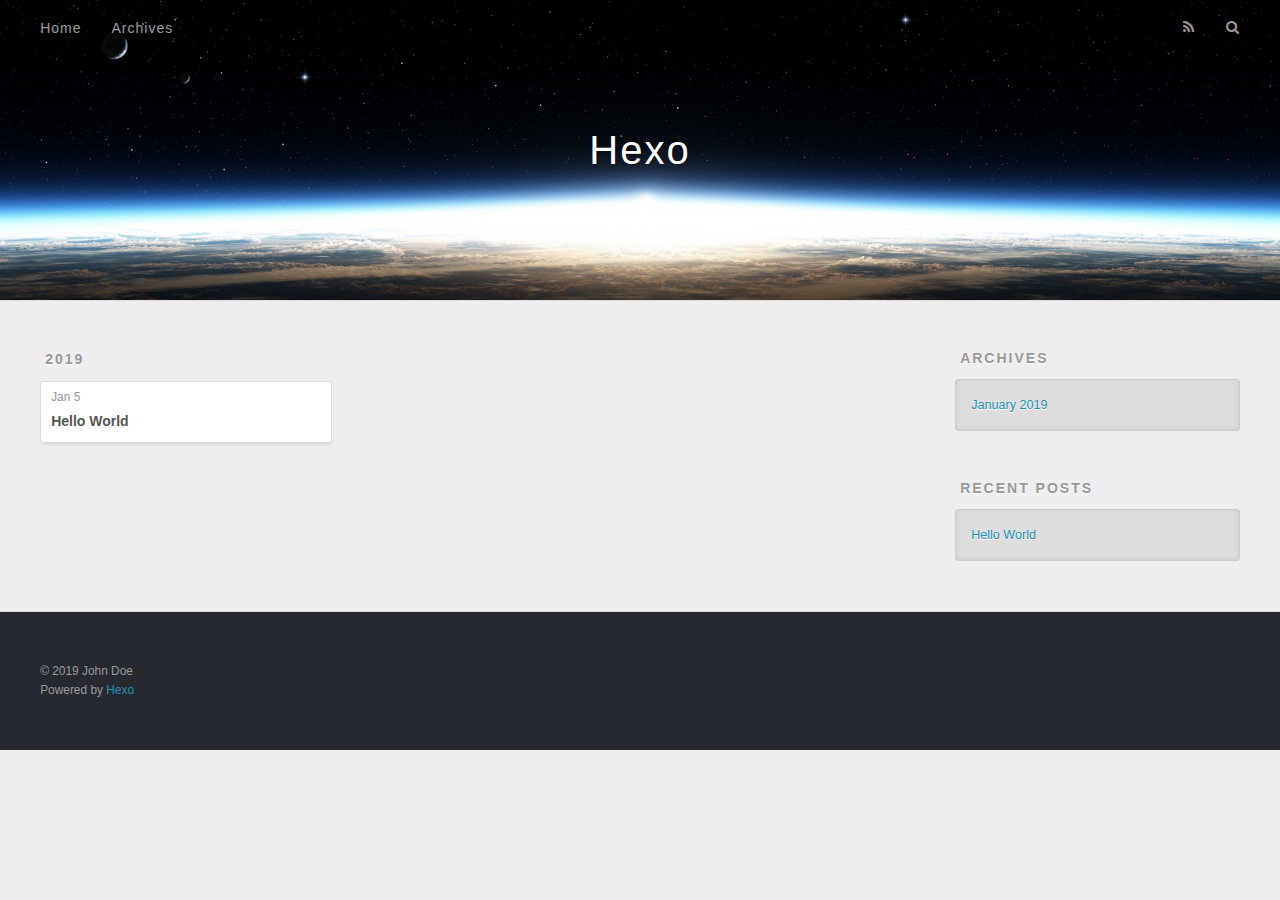
==== archives/index.html @ dbb9267b "Site updated: 2019-01-05 13:17:41" ====
<!DOCTYPE html>
<html>
<head><meta name="generator" content="Hexo 3.8.0">
  <meta charset="utf-8">
  

  
  <title>Archives | Hexo</title>
  <meta name="viewport" content="width=device-width, initial-scale=1, maximum-scale=1">
  <meta property="og:type" content="website">
<meta property="og:title" content="Hexo">
<meta property="og:url" content="http://zhzane.github.io/archives/index.html">
<meta property="og:site_name" content="Hexo">
<meta property="og:locale" content="default">
<meta name="twitter:card" content="summary">
<meta name="twitter:title" content="Hexo">
  
    <link rel="alternate" href="/atom.xml" title="Hexo" type="application/atom+xml">
  
  
    <link rel="icon" href="/favicon.png">
  
  
    <link href="//fonts.googleapis.com/css?family=Source+Code+Pro" rel="stylesheet" type="text/css">
  
  <link rel="stylesheet" href="/css/style.css">
</head>
</html>
<body>
  <div id="container">
    <div id="wrap">
      <header id="header">
  <div id="banner"></div>
  <div id="header-outer" class="outer">
    <div id="header-title" class="inner">
      <h1 id="logo-wrap">
        <a href="/" id="logo">Hexo</a>
      </h1>
      
    </div>
    <div id="header-inner" class="inner">
      <nav id="main-nav">
        <a id="main-nav-toggle" class="nav-icon"></a>
        
          <a class="main-nav-link" href="/">Home</a>
        
          <a class="main-nav-link" href="/archives">Archives</a>
        
      </nav>
      <nav id="sub-nav">
        
          <a id="nav-rss-link" class="nav-icon" href="/atom.xml" title="RSS Feed"></a>
        
        <a id="nav-search-btn" class="nav-icon" title="Search"></a>
      </nav>
      <div id="search-form-wrap">
        <form action="//google.com/search" method="get" accept-charset="UTF-8" class="search-form"><input type="search" name="q" class="search-form-input" placeholder="Search"><button type="submit" class="search-form-submit">&#xF002;</button><input type="hidden" name="sitesearch" value="http://zhzane.github.io"></form>
      </div>
    </div>
  </div>
</header>
      <div class="outer">
        <section id="main">
  
  
    
    
      
      
      <section class="archives-wrap">
        <div class="archive-year-wrap">
          <a href="/archives/2019" class="archive-year">2019</a>
        </div>
        <div class="archives">
    
    <article class="archive-article archive-type-post">
  <div class="archive-article-inner">
    <header class="archive-article-header">
      <a href="/2019/01/05/hello-world/" class="archive-article-date">
  <time datetime="2019-01-05T04:09:17.741Z" itemprop="datePublished">Jan 5</time>
</a>
      
  
    <h1 itemprop="name">
      <a class="archive-article-title" href="/2019/01/05/hello-world/">Hello World</a>
    </h1>
  

    </header>
  </div>
</article>
  
  
    </div></section>
  


</section>
        
          <aside id="sidebar">
  
    

  
    

  
    
  
    
  <div class="widget-wrap">
    <h3 class="widget-title">Archives</h3>
    <div class="widget">
      <ul class="archive-list"><li class="archive-list-item"><a class="archive-list-link" href="/archives/2019/01/">January 2019</a></li></ul>
    </div>
  </div>


  
    
  <div class="widget-wrap">
    <h3 class="widget-title">Recent Posts</h3>
    <div class="widget">
      <ul>
        
          <li>
            <a href="/2019/01/05/hello-world/">Hello World</a>
          </li>
        
      </ul>
    </div>
  </div>

  
</aside>
        
      </div>
      <footer id="footer">
  
  <div class="outer">
    <div id="footer-info" class="inner">
      &copy; 2019 John Doe<br>
      Powered by <a href="http://hexo.io/" target="_blank">Hexo</a>
    </div>
  </div>
</footer>
    </div>
    <nav id="mobile-nav">
  
    <a href="/" class="mobile-nav-link">Home</a>
  
    <a href="/archives" class="mobile-nav-link">Archives</a>
  
</nav>
    

<script src="//ajax.googleapis.com/ajax/libs/jquery/2.0.3/jquery.min.js"></script>


  <link rel="stylesheet" href="/fancybox/jquery.fancybox.css">
  <script src="/fancybox/jquery.fancybox.pack.js"></script>


<script src="/js/script.js"></script>



  </div>
</body>
</html>
---- css/style.css ----
body {
  width: 100%;
}
body:before,
body:after {
  content: "";
  display: table;
}
body:after {
  clear: both;
}
html,
body,
div,
span,
applet,
object,
iframe,
h1,
h2,
h3,
h4,
h5,
h6,
p,
blockquote,
pre,
a,
abbr,
acronym,
address,
big,
cite,
code,
del,
dfn,
em,
img,
ins,
kbd,
q,
s,
samp,
small,
strike,
strong,
sub,
sup,
tt,
var,
dl,
dt,
dd,
ol,
ul,
li,
fieldset,
form,
label,
legend,
table,
caption,
tbody,
tfoot,
thead,
tr,
th,
td {
  margin: 0;
  padding: 0;
  border: 0;
  outline: 0;
  font-weight: inherit;
  font-style: inherit;
  font-family: inherit;
  font-size: 100%;
  vertical-align: baseline;
}
body {
  line-height: 1;
  color: #000;
  background: #fff;
}
ol,
ul {
  list-style: none;
}
table {
  border-collapse: separate;
  border-spacing: 0;
  vertical-align: middle;
}
caption,
th,
td {
  text-align: left;
  font-weight: normal;
  vertical-align: middle;
}
a img {
  border: none;
}
input,
button {
  margin: 0;
  padding: 0;
}
input::-moz-focus-inner,
button::-moz-focus-inner {
  border: 0;
  padding: 0;
}
@font-face {
  font-family: FontAwesome;
  font-style: normal;
  font-weight: normal;
  src: url("fonts/fontawesome-webfont.eot?v=#4.0.3");
  src: url("fonts/fontawesome-webfont.eot?#iefix&v=#4.0.3") format("embedded-opentype"), url("fonts/fontawesome-webfont.woff?v=#4.0.3") format("woff"), url("fonts/fontawesome-webfont.ttf?v=#4.0.3") format("truetype"), url("fonts/fontawesome-webfont.svg#fontawesomeregular?v=#4.0.3") format("svg");
}
html,
body,
#container {
  height: 100%;
}
body {
  background: #eee;
  font: 14px -apple-system, BlinkMacSystemFont, "Segoe UI", "Roboto", "Oxygen", "Ubuntu", "Cantarell", "Fira Sans", "Droid Sans", "Helvetica Neue", sans-serif;
  -webkit-text-size-adjust: 100%;
}
.outer {
  max-width: 1220px;
  margin: 0 auto;
  padding: 0 20px;
}
.outer:before,
.outer:after {
  content: "";
  display: table;
}
.outer:after {
  clear: both;
}
.inner {
  display: inline;
  float: left;
  width: 98.33333333333333%;
  margin: 0 0.833333333333333%;
}
.left,
.alignleft {
  float: left;
}
.right,
.alignright {
  float: right;
}
.clear {
  clear: both;
}
#container {
  position: relative;
}
.mobile-nav-on {
  overflow: hidden;
}
#wrap {
  height: 100%;
  width: 100%;
  position: absolute;
  top: 0;
  left: 0;
  -webkit-transition: 0.2s ease-out;
  -moz-transition: 0.2s ease-out;
  -ms-transition: 0.2s ease-out;
  transition: 0.2s ease-out;
  z-index: 1;
  background: #eee;
}
.mobile-nav-on #wrap {
  left: 280px;
}
@media screen and (min-width: 768px) {
  #main {
    display: inline;
    float: left;
    width: 73.33333333333333%;
    margin: 0 0.833333333333333%;
  }
}
.article-date,
.article-category-link,
.archive-year,
.widget-title {
  text-decoration: none;
  text-transform: uppercase;
  letter-spacing: 2px;
  color: #999;
  margin-bottom: 1em;
  margin-left: 5px;
  line-height: 1em;
  text-shadow: 0 1px #fff;
  font-weight: bold;
}
.article-inner,
.archive-article-inner {
  background: #fff;
  -webkit-box-shadow: 1px 2px 3px #ddd;
  box-shadow: 1px 2px 3px #ddd;
  border: 1px solid #ddd;
  border-radius: 3px;
}
.article-entry h1,
.widget h1 {
  font-size: 2em;
}
.article-entry h2,
.widget h2 {
  font-size: 1.5em;
}
.article-entry h3,
.widget h3 {
  font-size: 1.3em;
}
.article-entry h4,
.widget h4 {
  font-size: 1.2em;
}
.article-entry h5,
.widget h5 {
  font-size: 1em;
}
.article-entry h6,
.widget h6 {
  font-size: 1em;
  color: #999;
}
.article-entry hr,
.widget hr {
  border: 1px dashed #ddd;
}
.article-entry strong,
.widget strong {
  font-weight: bold;
}
.article-entry em,
.widget em,
.article-entry cite,
.widget cite {
  font-style: italic;
}
.article-entry sup,
.widget sup,
.article-entry sub,
.widget sub {
  font-size: 0.75em;
  line-height: 0;
  position: relative;
  vertical-align: baseline;
}
.article-entry sup,
.widget sup {
  top: -0.5em;
}
.article-entry sub,
.widget sub {
  bottom: -0.2em;
}
.article-entry small,
.widget small {
  font-size: 0.85em;
}
.article-entry acronym,
.widget acronym,
.article-entry abbr,
.widget abbr {
  border-bottom: 1px dotted;
}
.article-entry ul,
.widget ul,
.article-entry ol,
.widget ol,
.article-entry dl,
.widget dl {
  margin: 0 20px;
  line-height: 1.6em;
}
.article-entry ul ul,
.widget ul ul,
.article-entry ol ul,
.widget ol ul,
.article-entry ul ol,
.widget ul ol,
.article-entry ol ol,
.widget ol ol {
  margin-top: 0;
  margin-bottom: 0;
}
.article-entry ul,
.widget ul {
  list-style: disc;
}
.article-entry ol,
.widget ol {
  list-style: decimal;
}
.article-entry dt,
.widget dt {
  font-weight: bold;
}
#header {
  height: 300px;
  position: relative;
  border-bottom: 1px solid #ddd;
}
#header:before,
#header:after {
  content: "";
  position: absolute;
  left: 0;
  right: 0;
  height: 40px;
}
#header:before {
  top: 0;
  background: -webkit-linear-gradient(rgba(0,0,0,0.2), transparent);
  background: -moz-linear-gradient(rgba(0,0,0,0.2), transparent);
  background: -ms-linear-gradient(rgba(0,0,0,0.2), transparent);
  background: linear-gradient(rgba(0,0,0,0.2), transparent);
}
#header:after {
  bottom: 0;
  background: -webkit-linear-gradient(transparent, rgba(0,0,0,0.2));
  background: -moz-linear-gradient(transparent, rgba(0,0,0,0.2));
  background: -ms-linear-gradient(transparent, rgba(0,0,0,0.2));
  background: linear-gradient(transparent, rgba(0,0,0,0.2));
}
#header-outer {
  height: 100%;
  position: relative;
}
#header-inner {
  position: relative;
  overflow: hidden;
}
#banner {
  position: absolute;
  top: 0;
  left: 0;
  width: 100%;
  height: 100%;
  background: url("images/banner.jpg") center #000;
  -webkit-background-size: cover;
  -moz-background-size: cover;
  background-size: cover;
  z-index: -1;
}
#header-title {
  text-align: center;
  height: 40px;
  position: absolute;
  top: 50%;
  left: 0;
  margin-top: -20px;
}
#logo,
#subtitle {
  text-decoration: none;
  color: #fff;
  font-weight: 300;
  text-shadow: 0 1px 4px rgba(0,0,0,0.3);
}
#logo {
  font-size: 40px;
  line-height: 40px;
  letter-spacing: 2px;
}
#subtitle {
  font-size: 16px;
  line-height: 16px;
  letter-spacing: 1px;
}
#subtitle-wrap {
  margin-top: 16px;
}
#main-nav {
  float: left;
  margin-left: -15px;
}
.nav-icon,
.main-nav-link {
  float: left;
  color: #fff;
  opacity: 0.6;
  text-decoration: none;
  text-shadow: 0 1px rgba(0,0,0,0.2);
  -webkit-transition: opacity 0.2s;
  -moz-transition: opacity 0.2s;
  -ms-transition: opacity 0.2s;
  transition: opacity 0.2s;
  display: block;
  padding: 20px 15px;
}
.nav-icon:hover,
.main-nav-link:hover {
  opacity: 1;
}
.nav-icon {
  font-family: FontAwesome;
  text-align: center;
  font-size: 14px;
  width: 14px;
  height: 14px;
  padding: 20px 15px;
  position: relative;
  cursor: pointer;
}
.main-nav-link {
  font-weight: 300;
  letter-spacing: 1px;
}
@media screen and (max-width: 479px) {
  .main-nav-link {
    display: none;
  }
}
#main-nav-toggle {
  display: none;
}
#main-nav-toggle:before {
  content: "\f0c9";
}
@media screen and (max-width: 479px) {
  #main-nav-toggle {
    display: block;
  }
}
#sub-nav {
  float: right;
  margin-right: -15px;
}
#nav-rss-link:before {
  content: "\f09e";
}
#nav-search-btn:before {
  content: "\f002";
}
#search-form-wrap {
  position: absolute;
  top: 15px;
  width: 150px;
  height: 30px;
  right: -150px;
  opacity: 0;
  -webkit-transition: 0.2s ease-out;
  -moz-transition: 0.2s ease-out;
  -ms-transition: 0.2s ease-out;
  transition: 0.2s ease-out;
}
#search-form-wrap.on {
  opacity: 1;
  right: 0;
}
@media screen and (max-width: 479px) {
  #search-form-wrap {
    width: 100%;
    right: -100%;
  }
}
.search-form {
  position: absolute;
  top: 0;
  left: 0;
  right: 0;
  background: #fff;
  padding: 5px 15px;
  border-radius: 15px;
  -webkit-box-shadow: 0 0 10px rgba(0,0,0,0.3);
  box-shadow: 0 0 10px rgba(0,0,0,0.3);
}
.search-form-input {
  border: none;
  background: none;
  color: #555;
  width: 100%;
  font: 13px -apple-system, BlinkMacSystemFont, "Segoe UI", "Roboto", "Oxygen", "Ubuntu", "Cantarell", "Fira Sans", "Droid Sans", "Helvetica Neue", sans-serif;
  outline: none;
}
.search-form-input::-webkit-search-results-decoration,
.search-form-input::-webkit-search-cancel-button {
  -webkit-appearance: none;
}
.search-form-submit {
  position: absolute;
  top: 50%;
  right: 10px;
  margin-top: -7px;
  font: 13px FontAwesome;
  border: none;
  background: none;
  color: #bbb;
  cursor: pointer;
}
.search-form-submit:hover,
.search-form-submit:focus {
  color: #777;
}
.article {
  margin: 50px 0;
}
.article-inner {
  overflow: hidden;
}
.article-meta:before,
.article-meta:after {
  content: "";
  display: table;
}
.article-meta:after {
  clear: both;
}
.article-date {
  float: left;
}
.article-category {
  float: left;
  line-height: 1em;
  color: #ccc;
  text-shadow: 0 1px #fff;
  margin-left: 8px;
}
.article-category:before {
  content: "\2022";
}
.article-category-link {
  margin: 0 12px 1em;
}
.article-header {
  padding: 20px 20px 0;
}
.article-title {
  text-decoration: none;
  font-size: 2em;
  font-weight: bold;
  color: #555;
  line-height: 1.1em;
  -webkit-transition: color 0.2s;
  -moz-transition: color 0.2s;
  -ms-transition: color 0.2s;
  transition: color 0.2s;
}
a.article-title:hover {
  color: #258fb8;
}
.article-entry {
  color: #555;
  padding: 0 20px;
}
.article-entry:before,
.article-entry:after {
  content: "";
  display: table;
}
.article-entry:after {
  clear: both;
}
.article-entry p,
.article-entry table {
  line-height: 1.6em;
  margin: 1.6em 0;
}
.article-entry h1,
.article-entry h2,
.article-entry h3,
.article-entry h4,
.article-entry h5,
.article-entry h6 {
  font-weight: bold;
}
.article-entry h1,
.article-entry h2,
.article-entry h3,
.article-entry h4,
.article-entry h5,
.article-entry h6 {
  line-height: 1.1em;
  margin: 1.1em 0;
}
.article-entry a {
  color: #258fb8;
  text-decoration: none;
}
.article-entry a:hover {
  text-decoration: underline;
}
.article-entry ul,
.article-entry ol,
.article-entry dl {
  margin-top: 1.6em;
  margin-bottom: 1.6em;
}
.article-entry img,
.article-entry video {
  max-width: 100%;
  height: auto;
  display: block;
  margin: auto;
}
.article-entry iframe {
  border: none;
}
.article-entry table {
  width: 100%;
  border-collapse: collapse;
  border-spacing: 0;
}
.article-entry th {
  font-weight: bold;
  border-bottom: 3px solid #ddd;
  padding-bottom: 0.5em;
}
.article-entry td {
  border-bottom: 1px solid #ddd;
  padding: 10px 0;
}
.article-entry blockquote {
  font-family: Georgia, "Times New Roman", serif;
  font-size: 1.4em;
  margin: 1.6em 20px;
  text-align: center;
}
.article-entry blockquote footer {
  font-size: 14px;
  margin: 1.6em 0;
  font-family: -apple-system, BlinkMacSystemFont, "Segoe UI", "Roboto", "Oxygen", "Ubuntu", "Cantarell", "Fira Sans", "Droid Sans", "Helvetica Neue", sans-serif;
}
.article-entry blockquote footer cite:before {
  content: "—";
  padding: 0 0.5em;
}
.article-entry .pullquote {
  text-align: left;
  width: 45%;
  margin: 0;
}
.article-entry .pullquote.left {
  margin-left: 0.5em;
  margin-right: 1em;
}
.article-entry .pullquote.right {
  margin-right: 0.5em;
  margin-left: 1em;
}
.article-entry .caption {
  color: #999;
  display: block;
  font-size: 0.9em;
  margin-top: 0.5em;
  position: relative;
  text-align: center;
}
.article-entry .video-container {
  position: relative;
  padding-top: 56.25%;
  height: 0;
  overflow: hidden;
}
.article-entry .video-container iframe,
.article-entry .video-container object,
.article-entry .video-container embed {
  position: absolute;
  top: 0;
  left: 0;
  width: 100%;
  height: 100%;
  margin-top: 0;
}
.article-more-link a {
  display: inline-block;
  line-height: 1em;
  padding: 6px 15px;
  border-radius: 15px;
  background: #eee;
  color: #999;
  text-shadow: 0 1px #fff;
  text-decoration: none;
}
.article-more-link a:hover {
  background: #258fb8;
  color: #fff;
  text-decoration: none;
  text-shadow: 0 1px #1e7293;
}
.article-footer {
  font-size: 0.85em;
  line-height: 1.6em;
  border-top: 1px solid #ddd;
  padding-top: 1.6em;
  margin: 0 20px 20px;
}
.article-footer:before,
.article-footer:after {
  content: "";
  display: table;
}
.article-footer:after {
  clear: both;
}
.article-footer a {
  color: #999;
  text-decoration: none;
}
.article-footer a:hover {
  color: #555;
}
.article-tag-list-item {
  float: left;
  margin-right: 10px;
}
.article-tag-list-link:before {
  content: "#";
}
.article-comment-link {
  float: right;
}
.article-comment-link:before {
  content: "\f075";
  font-family: FontAwesome;
  padding-right: 8px;
}
.article-share-link {
  cursor: pointer;
  float: right;
  margin-left: 20px;
}
.article-share-link:before {
  content: "\f064";
  font-family: FontAwesome;
  padding-right: 6px;
}
#article-nav {
  position: relative;
}
#article-nav:before,
#article-nav:after {
  content: "";
  display: table;
}
#article-nav:after {
  clear: both;
}
@media screen and (min-width: 768px) {
  #article-nav {
    margin: 50px 0;
  }
  #article-nav:before {
    width: 8px;
    height: 8px;
    position: absolute;
    top: 50%;
    left: 50%;
    margin-top: -4px;
    margin-left: -4px;
    content: "";
    border-radius: 50%;
    background: #ddd;
    -webkit-box-shadow: 0 1px 2px #fff;
    box-shadow: 0 1px 2px #fff;
  }
}
.article-nav-link-wrap {
  text-decoration: none;
  text-shadow: 0 1px #fff;
  color: #999;
  -webkit-box-sizing: border-box;
  -moz-box-sizing: border-box;
  box-sizing: border-box;
  margin-top: 50px;
  text-align: center;
  display: block;
}
.article-nav-link-wrap:hover {
  color: #555;
}
@media screen and (min-width: 768px) {
  .article-nav-link-wrap {
    width: 50%;
    margin-top: 0;
  }
}
@media screen and (min-width: 768px) {
  #article-nav-newer {
    float: left;
    text-align: right;
    padding-right: 20px;
  }
}
@media screen and (min-width: 768px) {
  #article-nav-older {
    float: right;
    text-align: left;
    padding-left: 20px;
  }
}
.article-nav-caption {
  text-transform: uppercase;
  letter-spacing: 2px;
  color: #ddd;
  line-height: 1em;
  font-weight: bold;
}
#article-nav-newer .article-nav-caption {
  margin-right: -2px;
}
.article-nav-title {
  font-size: 0.85em;
  line-height: 1.6em;
  margin-top: 0.5em;
}
.article-share-box {
  position: absolute;
  display: none;
  background: #fff;
  -webkit-box-shadow: 1px 2px 10px rgba(0,0,0,0.2);
  box-shadow: 1px 2px 10px rgba(0,0,0,0.2);
  border-radius: 3px;
  margin-left: -145px;
  overflow: hidden;
  z-index: 1;
}
.article-share-box.on {
  display: block;
}
.article-share-input {
  width: 100%;
  background: none;
  -webkit-box-sizing: border-box;
  -moz-box-sizing: border-box;
  box-sizing: border-box;
  font: 14px -apple-system, BlinkMacSystemFont, "Segoe UI", "Roboto", "Oxygen", "Ubuntu", "Cantarell", "Fira Sans", "Droid Sans", "Helvetica Neue", sans-serif;
  padding: 0 15px;
  color: #555;
  outline: none;
  border: 1px solid #ddd;
  border-radius: 3px 3px 0 0;
  height: 36px;
  line-height: 36px;
}
.article-share-links {
  background: #eee;
}
.article-share-links:before,
.article-share-links:after {
  content: "";
  display: table;
}
.article-share-links:after {
  clear: both;
}
.article-share-twitter,
.article-share-facebook,
.article-share-pinterest,
.article-share-google {
  width: 50px;
  height: 36px;
  display: block;
  float: left;
  position: relative;
  color: #999;
  text-shadow: 0 1px #fff;
}
.article-share-twitter:before,
.article-share-facebook:before,
.article-share-pinterest:before,
.article-share-google:before {
  font-size: 20px;
  font-family: FontAwesome;
  width: 20px;
  height: 20px;
  position: absolute;
  top: 50%;
  left: 50%;
  margin-top: -10px;
  margin-left: -10px;
  text-align: center;
}
.article-share-twitter:hover,
.article-share-facebook:hover,
.article-share-pinterest:hover,
.article-share-google:hover {
  color: #fff;
}
.article-share-twitter:before {
  content: "\f099";
}
.article-share-twitter:hover {
  background: #00aced;
  text-shadow: 0 1px #008abe;
}
.article-share-facebook:before {
  content: "\f09a";
}
.article-share-facebook:hover {
  background: #3b5998;
  text-shadow: 0 1px #2f477a;
}
.article-share-pinterest:before {
  content: "\f0d2";
}
.article-share-pinterest:hover {
  background: #cb2027;
  text-shadow: 0 1px #a21a1f;
}
.article-share-google:before {
  content: "\f0d5";
}
.article-share-google:hover {
  background: #dd4b39;
  text-shadow: 0 1px #be3221;
}
.article-gallery {
  background: #000;
  position: relative;
}
.article-gallery-photos {
  position: relative;
  overflow: hidden;
}
.article-gallery-img {
  display: none;
  max-width: 100%;
}
.article-gallery-img:first-child {
  display: block;
}
.article-gallery-img.loaded {
  position: absolute;
  display: block;
}
.article-gallery-img img {
  display: block;
  max-width: 100%;
  margin: 0 auto;
}
#comments {
  background: #fff;
  -webkit-box-shadow: 1px 2px 3px #ddd;
  box-shadow: 1px 2px 3px #ddd;
  padding: 20px;
  border: 1px solid #ddd;
  border-radius: 3px;
  margin: 50px 0;
}
#comments a {
  color: #258fb8;
}
.archives-wrap {
  margin: 50px 0;
}
.archives:before,
.archives:after {
  content: "";
  display: table;
}
.archives:after {
  clear: both;
}
.archive-year-wrap {
  margin-bottom: 1em;
}
.archives {
  -webkit-column-gap: 10px;
  -moz-column-gap: 10px;
  column-gap: 10px;
}
@media screen and (min-width: 480px) and (max-width: 767px) {
  .archives {
    -webkit-column-count: 2;
    -moz-column-count: 2;
    column-count: 2;
  }
}
@media screen and (min-width: 768px) {
  .archives {
    -webkit-column-count: 3;
    -moz-column-count: 3;
    column-count: 3;
  }
}
.archive-article {
  -webkit-column-break-inside: avoid;
  page-break-inside: avoid;
  overflow: hidden;
  break-inside: avoid-column;
}
.archive-article-inner {
  padding: 10px;
  margin-bottom: 15px;
}
.archive-article-title {
  text-decoration: none;
  font-weight: bold;
  color: #555;
  -webkit-transition: color 0.2s;
  -moz-transition: color 0.2s;
  -ms-transition: color 0.2s;
  transition: color 0.2s;
  line-height: 1.6em;
}
.archive-article-title:hover {
  color: #258fb8;
}
.archive-article-footer {
  margin-top: 1em;
}
.archive-article-date {
  color: #999;
  text-decoration: none;
  font-size: 0.85em;
  line-height: 1em;
  margin-bottom: 0.5em;
  display: block;
}
#page-nav {
  margin: 50px auto;
  background: #fff;
  -webkit-box-shadow: 1px 2px 3px #ddd;
  box-shadow: 1px 2px 3px #ddd;
  border: 1px solid #ddd;
  border-radius: 3px;
  text-align: center;
  color: #999;
  overflow: hidden;
}
#page-nav:before,
#page-nav:after {
  content: "";
  display: table;
}
#page-nav:after {
  clear: both;
}
#page-nav a,
#page-nav span {
  padding: 10px 20px;
  line-height: 1;
  height: 2ex;
}
#page-nav a {
  color: #999;
  text-decoration: none;
}
#page-nav a:hover {
  background: #999;
  color: #fff;
}
#page-nav .prev {
  float: left;
}
#page-nav .next {
  float: right;
}
#page-nav .page-number {
  display: inline-block;
}
@media screen and (max-width: 479px) {
  #page-nav .page-number {
    display: none;
  }
}
#page-nav .current {
  color: #555;
  font-weight: bold;
}
#page-nav .space {
  color: #ddd;
}
#footer {
  background: #262a30;
  padding: 50px 0;
  border-top: 1px solid #ddd;
  color: #999;
}
#footer a {
  color: #258fb8;
  text-decoration: none;
}
#footer a:hover {
  text-decoration: underline;
}
#footer-info {
  line-height: 1.6em;
  font-size: 0.85em;
}
.article-entry pre,
.article-entry .highlight {
  background: #2d2d2d;
  margin: 0 -20px;
  padding: 15px 20px;
  border-style: solid;
  border-color: #ddd;
  border-width: 1px 0;
  overflow: auto;
  color: #ccc;
  line-height: 22.400000000000002px;
}
.article-entry .highlight .gutter pre,
.article-entry .gist .gist-file .gist-data .line-numbers {
  color: #666;
  font-size: 0.85em;
}
.article-entry pre,
.article-entry code {
  font-family: "Source Code Pro", Consolas, Monaco, Menlo, Consolas, monospace;
}
.article-entry code {
  background: #eee;
  text-shadow: 0 1px #fff;
  padding: 0 0.3em;
}
.article-entry pre code {
  background: none;
  text-shadow: none;
  padding: 0;
}
.article-entry .highlight pre {
  border: none;
  margin: 0;
  padding: 0;
}
.article-entry .highlight table {
  margin: 0;
  width: auto;
}
.article-entry .highlight td {
  border: none;
  padding: 0;
}
.article-entry .highlight figcaption {
  font-size: 0.85em;
  color: #999;
  line-height: 1em;
  margin-bottom: 1em;
}
.article-entry .highlight figcaption:before,
.article-entry .highlight figcaption:after {
  content: "";
  display: table;
}
.article-entry .highlight figcaption:after {
  clear: both;
}
.article-entry .highlight figcaption a {
  float: right;
}
.article-entry .highlight .gutter pre {
  text-align: right;
  padding-right: 20px;
}
.article-entry .highlight .line {
  height: 22.400000000000002px;
}
.article-entry .highlight .line.marked {
  background: #515151;
}
.article-entry .gist {
  margin: 0 -20px;
  border-style: solid;
  border-color: #ddd;
  border-width: 1px 0;
  background: #2d2d2d;
  padding: 15px 20px 15px 0;
}
.article-entry .gist .gist-file {
  border: none;
  font-family: "Source Code Pro", Consolas, Monaco, Menlo, Consolas, monospace;
  margin: 0;
}
.article-entry .gist .gist-file .gist-data {
  background: none;
  border: none;
}
.article-entry .gist .gist-file .gist-data .line-numbers {
  background: none;
  border: none;
  padding: 0 20px 0 0;
}
.article-entry .gist .gist-file .gist-data .line-data {
  padding: 0 !important;
}
.article-entry .gist .gist-file .highlight {
  margin: 0;
  padding: 0;
  border: none;
}
.article-entry .gist .gist-file .gist-meta {
  background: #2d2d2d;
  color: #999;
  font: 0.85em -apple-system, BlinkMacSystemFont, "Segoe UI", "Roboto", "Oxygen", "Ubuntu", "Cantarell", "Fira Sans", "Droid Sans", "Helvetica Neue", sans-serif;
  text-shadow: 0 0;
  padding: 0;
  margin-top: 1em;
  margin-left: 20px;
}
.article-entry .gist .gist-file .gist-meta a {
  color: #258fb8;
  font-weight: normal;
}
.article-entry .gist .gist-file .gist-meta a:hover {
  text-decoration: underline;
}
pre .comment,
pre .title {
  color: #999;
}
pre .variable,
pre .attribute,
pre .tag,
pre .regexp,
pre .ruby .constant,
pre .xml .tag .title,
pre .xml .pi,
pre .xml .doctype,
pre .html .doctype,
pre .css .id,
pre .css .class,
pre .css .pseudo {
  color: #f2777a;
}
pre .number,
pre .preprocessor,
pre .built_in,
pre .literal,
pre .params,
pre .constant {
  color: #f99157;
}
pre .class,
pre .ruby .class .title,
pre .css .rules .attribute {
  color: #9c9;
}
pre .string,
pre .value,
pre .inheritance,
pre .header,
pre .ruby .symbol,
pre .xml .cdata {
  color: #9c9;
}
pre .css .hexcolor {
  color: #6cc;
}
pre .function,
pre .python .decorator,
pre .python .title,
pre .ruby .function .title,
pre .ruby .title .keyword,
pre .perl .sub,
pre .javascript .title,
pre .coffeescript .title {
  color: #69c;
}
pre .keyword,
pre .javascript .function {
  color: #c9c;
}
@media screen and (max-width: 479px) {
  #mobile-nav {
    position: absolute;
    top: 0;
    left: 0;
    width: 280px;
    height: 100%;
    background: #191919;
    border-right: 1px solid #fff;
  }
}
@media screen and (max-width: 479px) {
  .mobile-nav-link {
    display: block;
    color: #999;
    text-decoration: none;
    padding: 15px 20px;
    font-weight: bold;
  }
  .mobile-nav-link:hover {
    color: #fff;
  }
}
@media screen and (min-width: 768px) {
  #sidebar {
    display: inline;
    float: left;
    width: 23.333333333333332%;
    margin: 0 0.833333333333333%;
  }
}
.widget-wrap {
  margin: 50px 0;
}
.widget {
  color: #777;
  text-shadow: 0 1px #fff;
  background: #ddd;
  -webkit-box-shadow: 0 -1px 4px #ccc inset;
  box-shadow: 0 -1px 4px #ccc inset;
  border: 1px solid #ccc;
  padding: 15px;
  border-radius: 3px;
}
.widget a {
  color: #258fb8;
  text-decoration: none;
}
.widget a:hover {
  text-decoration: underline;
}
.widget ul ul,
.widget ol ul,
.widget dl ul,
.widget ul ol,
.widget ol ol,
.widget dl ol,
.widget ul dl,
.widget ol dl,
.widget dl dl {
  margin-left: 15px;
  list-style: disc;
}
.widget {
  line-height: 1.6em;
  word-wrap: break-word;
  font-size: 0.9em;
}
.widget ul,
.widget ol {
  list-style: none;
  margin: 0;
}
.widget ul ul,
.widget ol ul,
.widget ul ol,
.widget ol ol {
  margin: 0 20px;
}
.widget ul ul,
.widget ol ul {
  list-style: disc;
}
.widget ul ol,
.widget ol ol {
  list-style: decimal;
}
.category-list-count,
.tag-list-count,
.archive-list-count {
  padding-left: 5px;
  color: #999;
  font-size: 0.85em;
}
.category-list-count:before,
.tag-list-count:before,
.archive-list-count:before {
  content: "(";
}
.category-list-count:after,
.tag-list-count:after,
.archive-list-count:after {
  content: ")";
}
.tagcloud a {
  margin-right: 5px;
  display: inline-block;
}
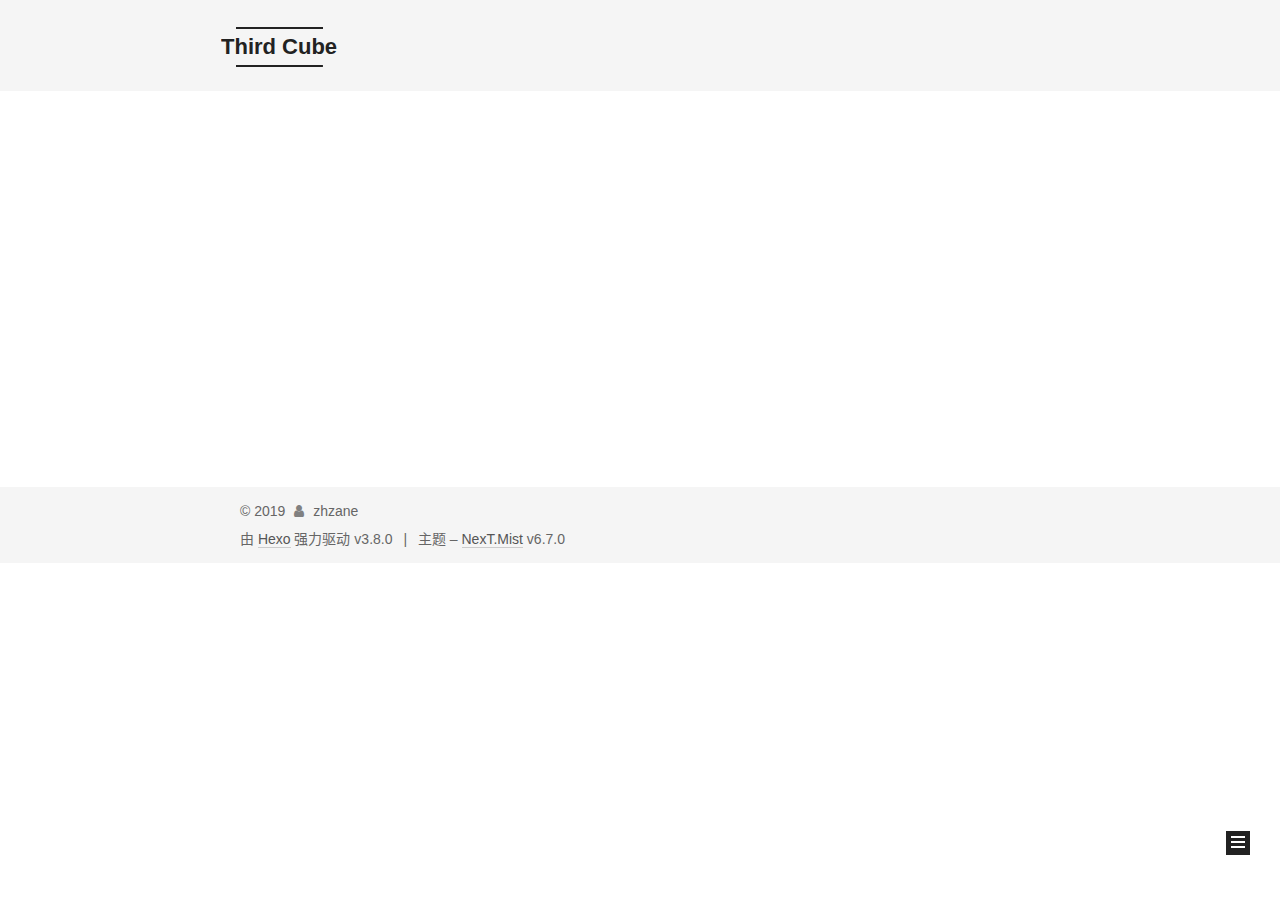
==== commit 3ab123e5: "Site updated: 2019-01-05 14:29:32" ====
--- a/archives/index.html
+++ b/archives/index.html
@@ -1,170 +1,599 @@
 <!DOCTYPE html>
-<html>
+
+
+
+
+
+
+
+
+
+
+
+
+  
+
+
+<html class="theme-next mist use-motion" lang="zh-CN">
 <head><meta name="generator" content="Hexo 3.8.0">
-  <meta charset="utf-8">
-  
-
-  
-  <title>Archives | Hexo</title>
-  <meta name="viewport" content="width=device-width, initial-scale=1, maximum-scale=1">
+  <meta charset="UTF-8">
+<meta http-equiv="X-UA-Compatible" content="IE=edge">
+<meta name="viewport" content="width=device-width, initial-scale=1, maximum-scale=2">
+<meta name="theme-color" content="#222">
+
+
+
+
+
+
+
+
+
+
+
+
+
+
+
+
+
+
+
+
+
+
+
+
+
+
+<link rel="stylesheet" href="/lib/font-awesome/css/font-awesome.min.css?v=4.6.2">
+
+<link rel="stylesheet" href="/css/main.css?v=6.7.0">
+
+
+  <link rel="apple-touch-icon" sizes="180x180" href="/images/apple-touch-icon-next.png?v=6.7.0">
+
+
+  <link rel="icon" type="image/png" sizes="32x32" href="/images/favicon-32x32-next.png?v=6.7.0">
+
+
+  <link rel="icon" type="image/png" sizes="16x16" href="/images/favicon-16x16-next.png?v=6.7.0">
+
+
+  <link rel="mask-icon" href="/images/logo.svg?v=6.7.0" color="#222">
+
+
+
+
+
+
+
+<script id="hexo.configurations">
+  var NexT = window.NexT || {};
+  var CONFIG = {
+    root: '/',
+    scheme: 'Mist',
+    version: '6.7.0',
+    sidebar: {"position":"left","display":"post","offset":12,"b2t":false,"scrollpercent":false,"onmobile":false},
+    fancybox: false,
+    fastclick: false,
+    lazyload: false,
+    tabs: true,
+    motion: {"enable":true,"async":false,"transition":{"post_block":"fadeIn","post_header":"slideDownIn","post_body":"slideDownIn","coll_header":"slideLeftIn","sidebar":"slideUpIn"}},
+    algolia: {
+      applicationID: '',
+      apiKey: '',
+      indexName: '',
+      hits: {"per_page":10},
+      labels: {"input_placeholder":"Search for Posts","hits_empty":"We didn't find any results for the search: ${query}","hits_stats":"${hits} results found in ${time} ms"}
+    }
+  };
+</script>
+
+
+  
+
+
+
+
   <meta property="og:type" content="website">
-<meta property="og:title" content="Hexo">
+<meta property="og:title" content="Third Cube">
 <meta property="og:url" content="http://zhzane.github.io/archives/index.html">
-<meta property="og:site_name" content="Hexo">
-<meta property="og:locale" content="default">
+<meta property="og:site_name" content="Third Cube">
+<meta property="og:locale" content="zh-CN">
 <meta name="twitter:card" content="summary">
-<meta name="twitter:title" content="Hexo">
-  
-    <link rel="alternate" href="/atom.xml" title="Hexo" type="application/atom+xml">
-  
-  
-    <link rel="icon" href="/favicon.png">
-  
-  
-    <link href="//fonts.googleapis.com/css?family=Source+Code+Pro" rel="stylesheet" type="text/css">
-  
-  <link rel="stylesheet" href="/css/style.css">
+<meta name="twitter:title" content="Third Cube">
+
+
+
+
+
+
+  <link rel="canonical" href="http://zhzane.github.io/archives/">
+
+
+
+<script id="page.configurations">
+  CONFIG.page = {
+    sidebar: "",
+  };
+</script>
+
+  <title>归档 | Third Cube</title>
+  
+
+
+
+
+
+
+
+
+
+
+
+
+  <noscript>
+  <style>
+  .use-motion .motion-element,
+  .use-motion .brand,
+  .use-motion .menu-item,
+  .sidebar-inner,
+  .use-motion .post-block,
+  .use-motion .pagination,
+  .use-motion .comments,
+  .use-motion .post-header,
+  .use-motion .post-body,
+  .use-motion .collection-title { opacity: initial; }
+
+  .use-motion .logo,
+  .use-motion .site-title,
+  .use-motion .site-subtitle {
+    opacity: initial;
+    top: initial;
+  }
+
+  .use-motion .logo-line-before i { left: initial; }
+  .use-motion .logo-line-after i { right: initial; }
+  </style>
+</noscript>
+
 </head>
-</html>
-<body>
-  <div id="container">
-    <div id="wrap">
-      <header id="header">
-  <div id="banner"></div>
-  <div id="header-outer" class="outer">
-    <div id="header-title" class="inner">
-      <h1 id="logo-wrap">
-        <a href="/" id="logo">Hexo</a>
-      </h1>
-      
+
+<body itemscope="" itemtype="http://schema.org/WebPage" lang="zh-CN">
+
+  
+  
+    
+  
+
+  <div class="container sidebar-position-left page-archive">
+    <div class="headband"></div>
+
+    <header id="header" class="header" itemscope="" itemtype="http://schema.org/WPHeader">
+      <div class="header-inner"><div class="site-brand-wrapper">
+  <div class="site-meta">
+    
+
+    <div class="custom-logo-site-title">
+      <a href="/" class="brand" rel="start">
+        <span class="logo-line-before"><i></i></span>
+        <span class="site-title">Third Cube</span>
+        <span class="logo-line-after"><i></i></span>
+      </a>
     </div>
-    <div id="header-inner" class="inner">
-      <nav id="main-nav">
-        <a id="main-nav-toggle" class="nav-icon"></a>
-        
-          <a class="main-nav-link" href="/">Home</a>
-        
-          <a class="main-nav-link" href="/archives">Archives</a>
-        
-      </nav>
-      <nav id="sub-nav">
-        
-          <a id="nav-rss-link" class="nav-icon" href="/atom.xml" title="RSS Feed"></a>
-        
-        <a id="nav-search-btn" class="nav-icon" title="Search"></a>
-      </nav>
-      <div id="search-form-wrap">
-        <form action="//google.com/search" method="get" accept-charset="UTF-8" class="search-form"><input type="search" name="q" class="search-form-input" placeholder="Search"><button type="submit" class="search-form-submit">&#xF002;</button><input type="hidden" name="sitesearch" value="http://zhzane.github.io"></form>
+    
+    
+  </div>
+
+  <div class="site-nav-toggle">
+    <button aria-label="切换导航栏">
+      <span class="btn-bar"></span>
+      <span class="btn-bar"></span>
+      <span class="btn-bar"></span>
+    </button>
+  </div>
+</div>
+
+
+
+<nav class="site-nav">
+  
+    <ul id="menu" class="menu">
+      
+        
+        
+        
+          
+          <li class="menu-item menu-item-home">
+
+    
+    
+    
+      
+    
+
+    
+
+    <a href="/" rel="section"><i class="menu-item-icon fa fa-fw fa-home"></i> <br>首页</a>
+
+  </li>
+        
+        
+        
+          
+          <li class="menu-item menu-item-archives menu-item-active">
+
+    
+    
+    
+      
+    
+
+    
+
+    <a href="/archives/" rel="section"><i class="menu-item-icon fa fa-fw fa-archive"></i> <br>归档</a>
+
+  </li>
+
+      
+      
+    </ul>
+  
+
+  
+    
+
+    
+    
+      
+      
+    
+      
+      
+    
+    
+
+  
+
+
+  
+
+  
+</nav>
+
+
+
+  
+
+
+
+</div>
+    </header>
+
+    
+
+
+    <main id="main" class="main">
+      <div class="main-inner">
+        <div class="content-wrap">
+          
+          <div id="content" class="content">
+            
+
+  
+  
+  
+  <div class="post-block archive">
+    <div id="posts" class="posts-collapse">
+      <span class="archive-move-on"></span>
+
+      
+      <span class="archive-page-counter">
+        
+        
+        
+          
+        
+        嗯..! 目前共计 1 篇日志。 继续努力。
+      </span>
+      
+
+      
+
+        
+        
+        
+
+        
+          
+          <div class="collection-title">
+            <h1 class="archive-year" id="archive-year-2019">2019</h1>
+          </div>
+        
+        
+
+        
+
+  <article class="post post-type-normal" itemscope="" itemtype="http://schema.org/Article">
+    <header class="post-header">
+
+      <h2 class="post-title">
+        
+          <a class="post-title-link" href="/2019/01/05/hello-world/" itemprop="url">
+            
+              <span itemprop="name">Hello World</span>
+            
+          </a>
+        
+      </h2>
+
+      <div class="post-meta">
+        <time class="post-time" itemprop="dateCreated" datetime="2019-01-05T12:09:17+08:00" content="2019-01-05">
+          01-05
+        </time>
       </div>
+
+    </header>
+  </article>
+
+
+
+      
+
     </div>
   </div>
-</header>
-      <div class="outer">
-        <section id="main">
-  
-  
-    
-    
-      
-      
-      <section class="archives-wrap">
-        <div class="archive-year-wrap">
-          <a href="/archives/2019" class="archive-year">2019</a>
+  
+  
+  
+
+  
+
+
+
+          </div>
+          
+
         </div>
-        <div class="archives">
-    
-    <article class="archive-article archive-type-post">
-  <div class="archive-article-inner">
-    <header class="archive-article-header">
-      <a href="/2019/01/05/hello-world/" class="archive-article-date">
-  <time datetime="2019-01-05T04:09:17.741Z" itemprop="datePublished">Jan 5</time>
-</a>
-      
-  
-    <h1 itemprop="name">
-      <a class="archive-article-title" href="/2019/01/05/hello-world/">Hello World</a>
-    </h1>
-  
-
-    </header>
-  </div>
-</article>
-  
-  
-    </div></section>
-  
-
-
-</section>
-        
-          <aside id="sidebar">
-  
-    
-
-  
-    
-
-  
-    
-  
-    
-  <div class="widget-wrap">
-    <h3 class="widget-title">Archives</h3>
-    <div class="widget">
-      <ul class="archive-list"><li class="archive-list-item"><a class="archive-list-link" href="/archives/2019/01/">January 2019</a></li></ul>
+        
+          
+  
+  <div class="sidebar-toggle">
+    <div class="sidebar-toggle-line-wrap">
+      <span class="sidebar-toggle-line sidebar-toggle-line-first"></span>
+      <span class="sidebar-toggle-line sidebar-toggle-line-middle"></span>
+      <span class="sidebar-toggle-line sidebar-toggle-line-last"></span>
     </div>
   </div>
 
-
-  
-    
-  <div class="widget-wrap">
-    <h3 class="widget-title">Recent Posts</h3>
-    <div class="widget">
-      <ul>
-        
-          <li>
-            <a href="/2019/01/05/hello-world/">Hello World</a>
-          </li>
-        
-      </ul>
+  <aside id="sidebar" class="sidebar">
+    
+    <div class="sidebar-inner">
+
+      
+
+      
+
+      <div class="site-overview-wrap sidebar-panel sidebar-panel-active">
+        <div class="site-overview">
+          <div class="site-author motion-element" itemprop="author" itemscope="" itemtype="http://schema.org/Person">
+            
+              <p class="site-author-name" itemprop="name">zhzane</p>
+              <p class="site-description motion-element" itemprop="description"></p>
+          </div>
+
+          
+            <nav class="site-state motion-element">
+              
+                <div class="site-state-item site-state-posts">
+                
+                  <a href="/archives/">
+                
+                    <span class="site-state-item-count">1</span>
+                    <span class="site-state-item-name">日志</span>
+                  </a>
+                </div>
+              
+
+              
+
+              
+            </nav>
+          
+
+          
+
+          
+
+          
+
+          
+          
+
+          
+            
+          
+          
+
+        </div>
+      </div>
+
+      
+
+      
+
     </div>
+  </aside>
+
+
+        
+      </div>
+    </main>
+
+    <footer id="footer" class="footer">
+      <div class="footer-inner">
+        <div class="copyright">&copy; <span itemprop="copyrightYear">2019</span>
+  <span class="with-love" id="animate">
+    <i class="fa fa-user"></i>
+  </span>
+  <span class="author" itemprop="copyrightHolder">zhzane</span>
+
+  
+
+  
+</div>
+
+
+  <div class="powered-by">由 <a href="https://hexo.io" class="theme-link" rel="noopener" target="_blank">Hexo</a> 强力驱动 v3.8.0</div>
+
+
+
+  <span class="post-meta-divider">|</span>
+
+
+
+  <div class="theme-info">主题 – <a href="https://theme-next.org" class="theme-link" rel="noopener" target="_blank">NexT.Mist</a> v6.7.0</div>
+
+
+
+
+        
+
+
+
+
+
+
+
+        
+      </div>
+    </footer>
+
+    
+      <div class="back-to-top">
+        <i class="fa fa-arrow-up"></i>
+        
+      </div>
+    
+
+    
+
+    
+
+    
   </div>
 
   
-</aside>
-        
-      </div>
-      <footer id="footer">
-  
-  <div class="outer">
-    <div id="footer-info" class="inner">
-      &copy; 2019 John Doe<br>
-      Powered by <a href="http://hexo.io/" target="_blank">Hexo</a>
-    </div>
-  </div>
-</footer>
-    </div>
-    <nav id="mobile-nav">
-  
-    <a href="/" class="mobile-nav-link">Home</a>
-  
-    <a href="/archives" class="mobile-nav-link">Archives</a>
-  
-</nav>
-    
-
-<script src="//ajax.googleapis.com/ajax/libs/jquery/2.0.3/jquery.min.js"></script>
-
-
-  <link rel="stylesheet" href="/fancybox/jquery.fancybox.css">
-  <script src="/fancybox/jquery.fancybox.pack.js"></script>
-
-
-<script src="/js/script.js"></script>
-
-
-
-  </div>
+
+<script>
+  if (Object.prototype.toString.call(window.Promise) !== '[object Function]') {
+    window.Promise = null;
+  }
+</script>
+
+
+
+
+
+
+
+
+
+
+
+
+
+
+
+
+
+
+
+
+
+
+
+
+
+
+  
+  <script src="/lib/jquery/index.js?v=2.1.3"></script>
+
+  
+  <script src="/lib/velocity/velocity.min.js?v=1.2.1"></script>
+
+  
+  <script src="/lib/velocity/velocity.ui.min.js?v=1.2.1"></script>
+
+
+  
+
+
+  <script src="/js/src/utils.js?v=6.7.0"></script>
+
+  <script src="/js/src/motion.js?v=6.7.0"></script>
+
+
+
+  
+  
+
+  
+
+  
+
+
+  <script src="/js/src/bootstrap.js?v=6.7.0"></script>
+
+
+
+  
+
+
+
+  
+
+
+
+
+
+
+
+
+
+
+
+  
+
+
+
+
+
+  
+
+  
+
+  
+
+  
+
+  
+
+  
+
+  
+
+  
+
+  
+
+  
+
+  
+
+  
+
+  
+
 </body>
-</html>+</html>
--- a/css/main.css
+++ b/css/main.css
@@ -0,0 +1,2866 @@
+/* normalize.css v3.0.2 | MIT License | git.io/normalize */
+html {
+  font-family: sans-serif; /* 1 */
+  -ms-text-size-adjust: 100%; /* 2 */
+  -webkit-text-size-adjust: 100%; /* 2 */
+}
+body {
+  margin: 0;
+}
+article,
+aside,
+details,
+figcaption,
+figure,
+footer,
+header,
+hgroup,
+main,
+menu,
+nav,
+section,
+summary {
+  display: block;
+}
+audio,
+canvas,
+progress,
+video {
+  display: inline-block; /* 1 */
+  vertical-align: baseline; /* 2 */
+}
+audio:not([controls]) {
+  display: none;
+  height: 0;
+}
+[hidden],
+template {
+  display: none;
+}
+a {
+  background-color: transparent;
+}
+a:active,
+a:hover {
+  outline: 0;
+}
+abbr[title] {
+  border-bottom: 1px dotted;
+}
+b,
+strong {
+  font-weight: bold;
+}
+dfn {
+  font-style: italic;
+}
+h1 {
+  font-size: 2em;
+  margin: 0.67em 0;
+}
+mark {
+  background: #ff0;
+  color: #000;
+}
+small {
+  font-size: 80%;
+}
+sub,
+sup {
+  font-size: 75%;
+  line-height: 0;
+  position: relative;
+  vertical-align: baseline;
+}
+sup {
+  top: -0.5em;
+}
+sub {
+  bottom: -0.25em;
+}
+img {
+  border: 0;
+}
+svg:not(:root) {
+  overflow: hidden;
+}
+figure {
+  margin: 1em 40px;
+}
+hr {
+  -moz-box-sizing: content-box;
+  box-sizing: content-box;
+  height: 0;
+}
+pre {
+  overflow: auto;
+}
+code,
+kbd,
+pre,
+samp {
+  font-family: monospace, monospace;
+  font-size: 1em;
+}
+button,
+input,
+optgroup,
+select,
+textarea {
+  color: inherit; /* 1 */
+  font: inherit; /* 2 */
+  margin: 0; /* 3 */
+}
+button {
+  overflow: visible;
+}
+button,
+select {
+  text-transform: none;
+}
+button,
+html input[type="button"],
+input[type="reset"],
+input[type="submit"] {
+  -webkit-appearance: button; /* 2 */
+  cursor: pointer; /* 3 */
+}
+button[disabled],
+html input[disabled] {
+  cursor: default;
+}
+button::-moz-focus-inner,
+input::-moz-focus-inner {
+  border: 0;
+  padding: 0;
+}
+input {
+  line-height: normal;
+}
+input[type="checkbox"],
+input[type="radio"] {
+  box-sizing: border-box; /* 1 */
+  padding: 0; /* 2 */
+}
+input[type="number"]::-webkit-inner-spin-button,
+input[type="number"]::-webkit-outer-spin-button {
+  height: auto;
+}
+input[type="search"] {
+  -webkit-appearance: textfield; /* 1 */
+  -moz-box-sizing: content-box;
+  -webkit-box-sizing: content-box; /* 2 */
+  box-sizing: content-box;
+}
+input[type="search"]::-webkit-search-cancel-button,
+input[type="search"]::-webkit-search-decoration {
+  -webkit-appearance: none;
+}
+fieldset {
+  border: 1px solid #c0c0c0;
+  margin: 0 2px;
+  padding: 0.35em 0.625em 0.75em;
+}
+legend {
+  border: 0; /* 1 */
+  padding: 0; /* 2 */
+}
+textarea {
+  overflow: auto;
+}
+optgroup {
+  font-weight: bold;
+}
+table {
+  border-collapse: collapse;
+  border-spacing: 0;
+}
+td,
+th {
+  padding: 0;
+}
+::selection {
+  background: #262a30;
+  color: #fff;
+}
+body {
+  position: relative;
+  font-family: 'Lato', "PingFang SC", "Microsoft YaHei", sans-serif;
+  font-size: 14px;
+  line-height: 2;
+  color: #555;
+  background: #fff;
+}
+@media (max-width: 767px) {
+  body {
+    padding-right: 0 !important;
+  }
+}
+@media (min-width: 768px) and (max-width: 991px) {
+  body {
+    padding-right: 0 !important;
+  }
+}
+@media (min-width: 1200px) {
+  body {
+    font-size: 16px;
+  }
+}
+h1,
+h2,
+h3,
+h4,
+h5,
+h6 {
+  margin: 0;
+  padding: 0;
+  font-weight: bold;
+  line-height: 1.5;
+  font-family: 'Lato', "PingFang SC", "Microsoft YaHei", sans-serif;
+}
+h1,
+h2,
+h3,
+h4,
+h5,
+h6 {
+  margin: 20px 0 15px;
+}
+h1 {
+  font-size: 24px;
+}
+h1 code {
+  font-size: 24px;
+}
+@media (max-width: 767px) {
+  h1 {
+    font-size: 20px;
+  }
+  h1 code {
+    font-size: 20px;
+  }
+}
+h2 {
+  font-size: 22px;
+}
+h2 code {
+  font-size: 22px;
+}
+@media (max-width: 767px) {
+  h2 {
+    font-size: 18px;
+  }
+  h2 code {
+    font-size: 18px;
+  }
+}
+h3 {
+  font-size: 20px;
+}
+h3 code {
+  font-size: 20px;
+}
+@media (max-width: 767px) {
+  h3 {
+    font-size: 16px;
+  }
+  h3 code {
+    font-size: 16px;
+  }
+}
+h4 {
+  font-size: 18px;
+}
+h4 code {
+  font-size: 18px;
+}
+@media (max-width: 767px) {
+  h4 {
+    font-size: 14px;
+  }
+  h4 code {
+    font-size: 14px;
+  }
+}
+h5 {
+  font-size: 16px;
+}
+h5 code {
+  font-size: 16px;
+}
+@media (max-width: 767px) {
+  h5 {
+    font-size: 12px;
+  }
+  h5 code {
+    font-size: 12px;
+  }
+}
+h6 {
+  font-size: 14px;
+}
+h6 code {
+  font-size: 14px;
+}
+@media (max-width: 767px) {
+  h6 {
+    font-size: 10px;
+  }
+  h6 code {
+    font-size: 10px;
+  }
+}
+p {
+  margin: 0 0 20px 0;
+}
+a,
+span.exturl {
+  overflow-wrap: break-word;
+  word-wrap: break-word;
+  background-color: transparent;
+  color: #555;
+  text-decoration: none;
+  outline: none;
+  border-bottom: 1px solid #999;
+  cursor: pointer;
+}
+a:hover,
+span.exturl:hover {
+  color: #222;
+  border-bottom-color: #222;
+}
+blockquote {
+  margin: 0;
+  padding: 0;
+}
+img {
+  display: block;
+  margin: auto;
+  max-width: 100%;
+  height: auto;
+}
+hr {
+  margin: 40px 0;
+  height: 3px;
+  border: none;
+  background-color: #ddd;
+  background-image: repeating-linear-gradient(-45deg, #fff, #fff 4px, transparent 4px, transparent 8px);
+}
+blockquote {
+  padding: 0 15px;
+  color: #666;
+  border-left: 4px solid #ddd;
+}
+blockquote cite::before {
+  content: "-";
+  padding: 0 5px;
+}
+dt {
+  font-weight: 700;
+}
+dd {
+  margin: 0;
+  padding: 0;
+}
+kbd {
+  border: 1px solid #ccc;
+  border-radius: 0.2em;
+  box-shadow: 0.1em 0.1em 0.2em rgba(0,0,0,0.1);
+  background-color: #f9f9f9;
+  font-family: inherit;
+  background-image: -webkit-linear-gradient(top, #eee, #fff, #eee);
+  padding: 0.1em 0.3em;
+  white-space: nowrap;
+}
+.text-left {
+  text-align: left;
+}
+.text-center {
+  text-align: center;
+}
+.text-right {
+  text-align: right;
+}
+.text-justify {
+  text-align: justify;
+}
+.text-nowrap {
+  white-space: nowrap;
+}
+.text-lowercase {
+  text-transform: lowercase;
+}
+.text-uppercase {
+  text-transform: uppercase;
+}
+.text-capitalize {
+  text-transform: capitalize;
+}
+.center-block {
+  display: block;
+  margin-left: auto;
+  margin-right: auto;
+}
+.clearfix:before,
+.clearfix:after {
+  content: " ";
+  display: table;
+}
+.clearfix:after {
+  clear: both;
+}
+.pullquote {
+  width: 45%;
+}
+.pullquote.left {
+  float: left;
+  margin-left: 5px;
+  margin-right: 10px;
+}
+.pullquote.right {
+  float: right;
+  margin-left: 10px;
+  margin-right: 5px;
+}
+.affix.affix.affix {
+  position: fixed;
+}
+.translation {
+  margin-top: -20px;
+  font-size: 14px;
+  color: #999;
+}
+.scrollbar-measure {
+  width: 100px;
+  height: 100px;
+  overflow: scroll;
+  position: absolute;
+  top: -9999px;
+}
+.use-motion .motion-element {
+  opacity: 0;
+}
+table {
+  margin: 20px 0;
+  width: 100%;
+  border-collapse: collapse;
+  border-spacing: 0;
+  border: 1px solid #ddd;
+  font-size: 14px;
+  word-break: break-all;
+}
+table>tbody>tr:nth-of-type(odd) {
+  background-color: #f9f9f9;
+}
+table>tbody>tr:hover {
+  background-color: #f5f5f5;
+}
+caption,
+th,
+td {
+  padding: 8px;
+  text-align: left;
+  vertical-align: middle;
+  font-weight: normal;
+}
+th,
+td {
+  border-bottom: 3px solid #ddd;
+  border-right: 1px solid #eee;
+}
+th {
+  padding-bottom: 10px;
+  font-weight: 700;
+}
+td {
+  border-bottom-width: 1px;
+}
+html,
+body {
+  height: 100%;
+}
+.container {
+  position: relative;
+  min-height: 100%;
+}
+.header-inner {
+  margin: 0 auto;
+  padding: 100px 0 70px;
+  width: 700px;
+}
+@media (min-width: 1200px) {
+  .container .header-inner {
+    width: 800px;
+  }
+}
+@media (min-width: 1600px) {
+  .container .header-inner {
+    width: 900px;
+  }
+}
+.main-inner {
+  margin: 0 auto;
+  width: 700px;
+}
+@media (min-width: 1200px) {
+  .container .main-inner {
+    width: 800px;
+  }
+}
+@media (min-width: 1600px) {
+  .container .main-inner {
+    width: 900px;
+  }
+}
+.footer {
+  padding: 20px 0;
+}
+.footer-inner {
+  box-sizing: border-box;
+  margin: 0px auto;
+  width: 700px;
+}
+@media (min-width: 1200px) {
+  .container .footer-inner {
+    width: 800px;
+  }
+}
+@media (min-width: 1600px) {
+  .container .footer-inner {
+    width: 900px;
+  }
+}
+pre,
+.highlight {
+  overflow: auto;
+  margin: 20px 0;
+  padding: 0;
+  font-size: 14px;
+  color: #4d4d4c;
+  background: #f7f7f7;
+  line-height: 1.6;
+}
+pre,
+code {
+  font-family: consolas, Menlo, "PingFang SC", "Microsoft YaHei", monospace;
+}
+code {
+  overflow-wrap: break-word;
+  word-wrap: break-word;
+  padding: 2px 4px;
+  color: #555;
+  background: #eee;
+  border-radius: 3px;
+  font-size: 14px;
+}
+pre {
+  padding: 10px;
+}
+pre code {
+  padding: 0;
+  color: #4d4d4c;
+  background: none;
+  text-shadow: none;
+}
+.highlight {
+  border-radius: 1px;
+}
+.highlight pre {
+  border: none;
+  margin: 0;
+  padding: 10px 0;
+}
+.highlight table {
+  margin: 0;
+  width: auto;
+  border: none;
+}
+.highlight td {
+  border: none;
+  padding: 0;
+}
+.highlight figcaption {
+  font-size: 1em;
+  color: #4d4d4c;
+  line-height: 1em;
+  margin-bottom: 1em;
+  margin: 0em;
+  padding: 0.5em;
+  background: #eee;
+  border-bottom: 1px solid #e9e9e9;
+}
+.highlight figcaption:before,
+.highlight figcaption:after {
+  content: " ";
+  display: table;
+}
+.highlight figcaption:after {
+  clear: both;
+}
+.highlight figcaption a {
+  float: right;
+  color: #4d4d4c;
+}
+.highlight figcaption a:hover {
+  border-bottom-color: #4d4d4c;
+}
+.highlight .gutter pre {
+  padding-left: 10px;
+  padding-right: 10px;
+  color: #869194;
+  text-align: right;
+  background-color: #eff2f3;
+}
+.highlight .code pre {
+  width: 100%;
+  padding-left: 10px;
+  padding-right: 10px;
+  background-color: #f7f7f7;
+}
+.highlight .line {
+  height: 20px;
+}
+.gutter {
+  -webkit-user-select: none;
+  -moz-user-select: none;
+  -ms-user-select: none;
+  user-select: none;
+}
+.gist table {
+  width: auto;
+}
+.gist table td {
+  border: none;
+}
+pre .deletion {
+  background: #fdd;
+}
+pre .addition {
+  background: #dfd;
+}
+pre .meta {
+  color: #8959a8;
+}
+pre .comment {
+  color: #8e908c;
+}
+pre .variable,
+pre .attribute,
+pre .tag,
+pre .name,
+pre .regexp,
+pre .ruby .constant,
+pre .xml .tag .title,
+pre .xml .pi,
+pre .xml .doctype,
+pre .html .doctype,
+pre .css .id,
+pre .css .class,
+pre .css .pseudo {
+  color: #c82829;
+}
+pre .number,
+pre .preprocessor,
+pre .built_in,
+pre .builtin-name,
+pre .literal,
+pre .params,
+pre .constant,
+pre .command {
+  color: #f5871f;
+}
+pre .ruby .class .title,
+pre .css .rules .attribute,
+pre .string,
+pre .symbol,
+pre .value,
+pre .inheritance,
+pre .header,
+pre .ruby .symbol,
+pre .xml .cdata,
+pre .special,
+pre .formula {
+  color: #718c00;
+}
+pre .title,
+pre .css .hexcolor {
+  color: #3e999f;
+}
+pre .function,
+pre .python .decorator,
+pre .python .title,
+pre .ruby .function .title,
+pre .ruby .title .keyword,
+pre .perl .sub,
+pre .javascript .title,
+pre .coffeescript .title {
+  color: #4271ae;
+}
+pre .keyword,
+pre .javascript .function {
+  color: #8959a8;
+}
+.posts-expand .post-body img.full-image {
+  border: none;
+}
+.blockquote-center,
+.page-home .post-type-quote blockquote,
+.page-post-detail .post-type-quote blockquote {
+  position: relative;
+  margin: 40px 0;
+  padding: 0;
+  border-left: none;
+  text-align: center;
+}
+.blockquote-center::before,
+.page-home .post-type-quote blockquote::before,
+.page-post-detail .post-type-quote blockquote::before,
+.blockquote-center::after,
+.page-home .post-type-quote blockquote::after,
+.page-post-detail .post-type-quote blockquote::after {
+  position: absolute;
+  content: ' ';
+  display: block;
+  width: 100%;
+  height: 24px;
+  opacity: 0.2;
+  background-repeat: no-repeat;
+  background-position: 0 -6px;
+  background-size: 22px 22px;
+}
+.blockquote-center::before,
+.page-home .post-type-quote blockquote::before,
+.page-post-detail .post-type-quote blockquote::before {
+  top: -20px;
+  background-image: url("../images/quote-l.svg");
+  border-top: 1px solid #ccc;
+}
+.blockquote-center::after,
+.page-home .post-type-quote blockquote::after,
+.page-post-detail .post-type-quote blockquote::after {
+  bottom: -20px;
+  background-image: url("../images/quote-r.svg");
+  border-bottom: 1px solid #ccc;
+  background-position: 100% 8px;
+}
+.blockquote-center p,
+.page-home .post-type-quote blockquote p,
+.page-post-detail .post-type-quote blockquote p,
+.blockquote-center div,
+.page-home .post-type-quote blockquote div,
+.page-post-detail .post-type-quote blockquote div {
+  text-align: center;
+}
+.post .post-body .group-picture img {
+  box-sizing: border-box;
+  padding: 0 3px;
+  border: none;
+}
+.post .group-picture-row {
+  overflow: hidden;
+  margin-top: 6px;
+}
+.post .group-picture-row:first-child {
+  margin-top: 0;
+}
+.post .group-picture-column {
+  float: left;
+}
+.page-post-detail .post-body .group-picture-column {
+  float: none;
+  margin-top: 10px;
+  width: auto !important;
+}
+.page-post-detail .post-body .group-picture-column img {
+  margin: 0 auto;
+}
+.page-archive .group-picture-container {
+  overflow: hidden;
+}
+.page-archive .group-picture-row {
+  float: left;
+}
+.page-archive .group-picture-row:first-child {
+  margin-top: 6px;
+}
+.page-archive .group-picture-column {
+  max-width: 150px;
+  max-height: 150px;
+}
+.post-body .note {
+  position: relative;
+  padding: 15px;
+  margin-bottom: 20px;
+  border: 1px solid #eee;
+  border-left-width: 5px;
+  border-radius: 3px;
+}
+.post-body .note h2,
+.post-body .note h3,
+.post-body .note h4,
+.post-body .note h5,
+.post-body .note h6 {
+  margin-top: 0;
+  margin-bottom: 0;
+  border-bottom: initial;
+  padding-top: 0 !important;
+}
+.post-body .note p:first-child,
+.post-body .note ul:first-child,
+.post-body .note ol:first-child,
+.post-body .note table:first-child,
+.post-body .note pre:first-child,
+.post-body .note blockquote:first-child {
+  margin-top: 0;
+}
+.post-body .note p:last-child,
+.post-body .note ul:last-child,
+.post-body .note ol:last-child,
+.post-body .note table:last-child,
+.post-body .note pre:last-child,
+.post-body .note blockquote:last-child {
+  margin-bottom: 0;
+}
+.post-body .note.default {
+  border-left-color: #777;
+}
+.post-body .note.default h2,
+.post-body .note.default h3,
+.post-body .note.default h4,
+.post-body .note.default h5,
+.post-body .note.default h6 {
+  color: #777;
+}
+.post-body .note.primary {
+  border-left-color: #6f42c1;
+}
+.post-body .note.primary h2,
+.post-body .note.primary h3,
+.post-body .note.primary h4,
+.post-body .note.primary h5,
+.post-body .note.primary h6 {
+  color: #6f42c1;
+}
+.post-body .note.info {
+  border-left-color: #428bca;
+}
+.post-body .note.info h2,
+.post-body .note.info h3,
+.post-body .note.info h4,
+.post-body .note.info h5,
+.post-body .note.info h6 {
+  color: #428bca;
+}
+.post-body .note.success {
+  border-left-color: #5cb85c;
+}
+.post-body .note.success h2,
+.post-body .note.success h3,
+.post-body .note.success h4,
+.post-body .note.success h5,
+.post-body .note.success h6 {
+  color: #5cb85c;
+}
+.post-body .note.warning {
+  border-left-color: #f0ad4e;
+}
+.post-body .note.warning h2,
+.post-body .note.warning h3,
+.post-body .note.warning h4,
+.post-body .note.warning h5,
+.post-body .note.warning h6 {
+  color: #f0ad4e;
+}
+.post-body .note.danger {
+  border-left-color: #d9534f;
+}
+.post-body .note.danger h2,
+.post-body .note.danger h3,
+.post-body .note.danger h4,
+.post-body .note.danger h5,
+.post-body .note.danger h6 {
+  color: #d9534f;
+}
+.post-body .label {
+  display: inline;
+  padding: 0 2px;
+  white-space: nowrap;
+}
+.post-body .label.default {
+  background-color: #f0f0f0;
+}
+.post-body .label.primary {
+  background-color: #efe6f7;
+}
+.post-body .label.info {
+  background-color: #e5f2f8;
+}
+.post-body .label.success {
+  background-color: #e7f4e9;
+}
+.post-body .label.warning {
+  background-color: #fcf6e1;
+}
+.post-body .label.danger {
+  background-color: #fae8eb;
+}
+.post-body .tabs {
+  position: relative;
+  display: block;
+  margin-bottom: 20px;
+  padding-top: 10px;
+}
+.post-body .tabs ul.nav-tabs {
+  margin: 0;
+  padding: 0;
+  display: flex;
+  margin-bottom: -1px;
+}
+@media (max-width: 413px) {
+  .post-body .tabs ul.nav-tabs {
+    display: block;
+    margin-bottom: 5px;
+  }
+}
+.post-body .tabs ul.nav-tabs li.tab {
+  list-style-type: none !important;
+  margin: 0 0.25em 0 0;
+  border-top: 3px solid transparent;
+  border-left: 1px solid transparent;
+  border-right: 1px solid transparent;
+}
+@media (max-width: 413px) {
+  .post-body .tabs ul.nav-tabs li.tab {
+    margin: initial;
+    border-top: 1px solid transparent;
+    border-left: 3px solid transparent;
+    border-right: 1px solid transparent;
+    border-bottom: 1px solid transparent;
+  }
+}
+.post-body .tabs ul.nav-tabs li.tab a {
+  outline: 0;
+  border-bottom: initial;
+  display: block;
+  line-height: 1.8em;
+  padding: 0.25em 0.75em;
+  transition-duration: 0.2s;
+  transition-timing-function: ease-out;
+  transition-delay: 0s;
+}
+.post-body .tabs ul.nav-tabs li.tab a i {
+  width: 1.285714285714286em;
+}
+.post-body .tabs ul.nav-tabs li.tab.active {
+  border-top: 3px solid #fc6423;
+  border-left: 1px solid #ddd;
+  border-right: 1px solid #ddd;
+  background-color: #fff;
+}
+@media (max-width: 413px) {
+  .post-body .tabs ul.nav-tabs li.tab.active {
+    border-top: 1px solid #ddd;
+    border-left: 3px solid #fc6423;
+    border-right: 1px solid #ddd;
+    border-bottom: 1px solid #ddd;
+  }
+}
+.post-body .tabs ul.nav-tabs li.tab.active a {
+  cursor: default;
+  color: #555;
+}
+.post-body .tabs .tab-content {
+  background-color: #fff;
+}
+.post-body .tabs .tab-content .tab-pane {
+  border: 1px solid #ddd;
+  padding: 20px 20px 0 20px;
+}
+.post-body .tabs .tab-content .tab-pane:not(.active) {
+  display: none !important;
+}
+.post-body .tabs .tab-content .tab-pane.active {
+  display: block !important;
+}
+.btn {
+  display: inline-block;
+  padding: 0 20px;
+  font-size: 14px;
+  color: #555;
+  background: transparent;
+  border: 2px solid #222;
+  text-decoration: none;
+  border-radius: 0;
+  transition-property: background-color;
+  transition-duration: 0.2s;
+  transition-timing-function: ease-in-out;
+  transition-delay: 0s;
+  line-height: 2;
+}
+.btn:hover {
+  border-color: #222;
+  color: #222;
+  background: #fff;
+}
+.btn +.btn {
+  margin: 0 0 8px 8px;
+}
+.btn .fa-fw {
+  width: 1.285714285714286em;
+  text-align: left;
+}
+.btn-bar {
+  display: block;
+  width: 22px;
+  height: 2px;
+  background: #555;
+  border-radius: 1px;
+}
+.btn-bar+.btn-bar {
+  margin-top: 4px;
+}
+.pagination {
+  margin: 120px 0 40px;
+  text-align: center;
+  border-top: 1px solid #eee;
+}
+.page-number-basic,
+.pagination .prev,
+.pagination .next,
+.pagination .page-number,
+.pagination .space {
+  display: inline-block;
+  position: relative;
+  top: -1px;
+  margin: 0 10px;
+  padding: 0 11px;
+}
+@media (max-width: 767px) {
+  .page-number-basic,
+  .pagination .prev,
+  .pagination .next,
+  .pagination .page-number,
+  .pagination .space {
+    margin: 0 5px;
+  }
+}
+.pagination .prev,
+.pagination .next,
+.pagination .page-number {
+  border-bottom: 0;
+  border-top: 1px solid #eee;
+  transition-property: border-color;
+  transition-duration: 0.2s;
+  transition-timing-function: ease-in-out;
+  transition-delay: 0s;
+}
+.pagination .prev:hover,
+.pagination .next:hover,
+.pagination .page-number:hover {
+  border-top-color: #222;
+}
+.pagination .space {
+  padding: 0;
+  margin: 0;
+}
+.pagination .prev {
+  margin-left: 0;
+}
+.pagination .next {
+  margin-right: 0;
+}
+.pagination .page-number.current {
+  color: #fff;
+  background: #ccc;
+  border-top-color: #ccc;
+}
+@media (max-width: 767px) {
+  .pagination {
+    border-top: none;
+  }
+  .pagination .prev,
+  .pagination .next,
+  .pagination .page-number {
+    margin-bottom: 10px;
+    border-top: 0;
+    border-bottom: 1px solid #eee;
+    padding: 0 10px;
+  }
+  .pagination .prev:hover,
+  .pagination .next:hover,
+  .pagination .page-number:hover {
+    border-bottom-color: #222;
+  }
+}
+.comments {
+  margin: 60px 20px 0;
+}
+.tag-cloud {
+  text-align: center;
+}
+.tag-cloud a {
+  display: inline-block;
+  margin: 10px;
+}
+.tag-cloud a:hover {
+  color: #222 !important;
+}
+.back-to-top {
+  box-sizing: border-box;
+  position: fixed;
+  bottom: -100px;
+  right: 30px;
+  z-index: 1050;
+  padding: 0 6px;
+  width: 24px;
+  background: #222;
+  font-size: 12px;
+  opacity: 1;
+  color: #fff;
+  cursor: pointer;
+  text-align: center;
+  -webkit-transform: translateZ(0);
+  transition-property: bottom;
+  transition-duration: 0.2s;
+  transition-timing-function: ease-in-out;
+  transition-delay: 0s;
+}
+@media (min-width: 768px) and (max-width: 991px) {
+  .back-to-top {
+    display: none !important;
+  }
+}
+@media (max-width: 767px) {
+  .back-to-top {
+    display: none !important;
+  }
+}
+.back-to-top.back-to-top-on {
+  bottom: 19px;
+}
+.header {
+  background: transparent;
+}
+.header-inner {
+  position: relative;
+}
+.headband {
+  height: 3px;
+  background: #222;
+}
+.site-meta {
+  margin: 0;
+  text-align: left;
+}
+@media (max-width: 767px) {
+  .site-meta {
+    text-align: center;
+  }
+}
+.brand {
+  position: relative;
+  display: inline-block;
+  padding: 0 40px;
+  color: #222;
+  background: #222;
+  border-bottom: none;
+}
+.brand:hover {
+  color: #222;
+}
+.logo {
+  display: inline-block;
+  margin-right: 5px;
+  line-height: 36px;
+  vertical-align: top;
+}
+.site-title {
+  display: inline-block;
+  vertical-align: top;
+  line-height: 36px;
+  font-size: 20px;
+  font-weight: normal;
+  font-family: 'Lato', "PingFang SC", "Microsoft YaHei", sans-serif;
+}
+.site-subtitle {
+  margin-top: 10px;
+  font-size: 13px;
+  color: #999;
+}
+.use-motion .brand {
+  opacity: 0;
+}
+.use-motion .logo,
+.use-motion .site-title,
+.use-motion .site-subtitle,
+.use-motion .custom-logo-image {
+  opacity: 0;
+  position: relative;
+  top: -10px;
+}
+.site-nav-toggle {
+  display: none;
+  position: absolute;
+  top: 10px;
+  left: 10px;
+}
+@media (max-width: 767px) {
+  .site-nav-toggle {
+    display: block;
+  }
+}
+.site-nav-toggle button {
+  margin-top: 2px;
+  padding: 9px 10px;
+  background: transparent;
+  border: none;
+}
+@media (max-width: 767px) {
+  .site-nav {
+    display: none;
+    margin: 0 -10px;
+    padding: 0 10px;
+    clear: both;
+    border-top: 1px solid #ddd;
+  }
+}
+@media (min-width: 768px) and (max-width: 991px) {
+  .site-nav {
+    display: block !important;
+  }
+}
+@media (min-width: 992px) {
+  .site-nav {
+    display: block !important;
+  }
+}
+.menu {
+  margin-top: 20px;
+  padding-left: 0;
+  text-align: center;
+}
+.menu .menu-item {
+  display: inline-block;
+  margin: 0 10px;
+  list-style: none;
+}
+@media screen and (max-width: 767px) {
+  .menu .menu-item {
+    margin-top: 10px;
+  }
+}
+.menu .menu-item a,
+.menu .menu-item span.exturl {
+  display: block;
+  font-size: 13px;
+  line-height: inherit;
+  border-bottom: 1px solid transparent;
+  transition-property: border-color;
+  transition-duration: 0.2s;
+  transition-timing-function: ease-in-out;
+  transition-delay: 0s;
+}
+.menu .menu-item a:hover,
+.menu .menu-item span.exturl:hover {
+  border-bottom-color: #222;
+}
+.menu .menu-item .fa {
+  margin-right: 5px;
+}
+.use-motion .menu-item {
+  opacity: 0;
+}
+.post-body {
+  overflow-wrap: break-word;
+  word-wrap: break-word;
+  font-family: 'Lato', "PingFang SC", "Microsoft YaHei", sans-serif;
+}
+.post-body .exturl .fa {
+  font-size: 14px;
+  margin-left: 4px;
+}
+.post-body .fancybox img {
+  display: block !important;
+  margin: 0 auto;
+  cursor: pointer;
+  cursor: zoom-in;
+  cursor: -webkit-zoom-in;
+}
+.post-body .image-caption,
+.post-body .figure .caption {
+  margin: -20px auto 15px;
+  text-align: center;
+  font-size: 14px;
+  color: #999;
+  font-weight: bold;
+  line-height: 1;
+}
+.post-sticky-flag {
+  display: inline-block;
+  font-size: 16px;
+  -ms-transform: rotate(30deg);
+  -webkit-transform: rotate(30deg);
+  -moz-transform: rotate(30deg);
+  -ms-transform: rotate(30deg);
+  -o-transform: rotate(30deg);
+  transform: rotate(30deg);
+}
+.use-motion .post-block,
+.use-motion .pagination,
+.use-motion .comments {
+  opacity: 0;
+}
+.use-motion .post-header {
+  opacity: 0;
+}
+.use-motion .post-body {
+  opacity: 0;
+}
+.use-motion .collection-title {
+  opacity: 0;
+}
+.posts-expand {
+  padding-top: 40px;
+}
+@media (max-width: 767px) {
+  .posts-expand {
+    margin: 0 20px;
+  }
+  .post-body pre .gutter pre {
+    padding-right: 10px;
+  }
+  .post-body .highlight {
+    margin-left: 0px;
+    margin-right: 0px;
+    padding: 0;
+  }
+  .post-body .highlight .gutter pre {
+    padding-right: 10px;
+  }
+}
+@media (min-width: 992px) {
+  .posts-expand .post-body {
+    text-align: justify;
+  }
+}
+.posts-expand .post-body h2,
+.posts-expand .post-body h3,
+.posts-expand .post-body h4,
+.posts-expand .post-body h5,
+.posts-expand .post-body h6 {
+  padding-top: 10px;
+}
+.posts-expand .post-body h2 .header-anchor,
+.posts-expand .post-body h3 .header-anchor,
+.posts-expand .post-body h4 .header-anchor,
+.posts-expand .post-body h5 .header-anchor,
+.posts-expand .post-body h6 .header-anchor {
+  float: right;
+  margin-left: 10px;
+  color: #ccc;
+  border-bottom-style: none;
+  visibility: hidden;
+}
+.posts-expand .post-body h2 .header-anchor:hover,
+.posts-expand .post-body h3 .header-anchor:hover,
+.posts-expand .post-body h4 .header-anchor:hover,
+.posts-expand .post-body h5 .header-anchor:hover,
+.posts-expand .post-body h6 .header-anchor:hover {
+  color: inherit;
+}
+.posts-expand .post-body h2:hover .header-anchor,
+.posts-expand .post-body h3:hover .header-anchor,
+.posts-expand .post-body h4:hover .header-anchor,
+.posts-expand .post-body h5:hover .header-anchor,
+.posts-expand .post-body h6:hover .header-anchor {
+  visibility: visible;
+}
+.posts-expand .post-body ul li {
+  list-style: circle;
+}
+.posts-expand .post-body img {
+  box-sizing: border-box;
+  margin: auto;
+  padding: 3px;
+  border: 1px solid #ddd;
+}
+.posts-expand .post-body .fancybox img {
+  margin: 0 auto 25px;
+}
+.posts-expand .post-body img {
+  margin: 0 auto 25px;
+}
+@media (max-width: 767px) {
+  .posts-collapse {
+    margin: 0 20px;
+  }
+  .posts-collapse .post-title,
+  .posts-collapse .post-meta {
+    display: block;
+    width: auto;
+    text-align: left;
+  }
+}
+.posts-collapse {
+  position: relative;
+  z-index: 1010;
+  margin-left: 0;
+}
+.posts-collapse::after {
+  content: " ";
+  position: absolute;
+  top: 20px;
+  left: 0;
+  margin-left: -2px;
+  width: 4px;
+  height: 100%;
+  background: #f5f5f5;
+  z-index: -1;
+}
+@media (max-width: 767px) {
+  .posts-collapse {
+    margin: 0 20px;
+  }
+}
+.posts-collapse .collection-title {
+  position: relative;
+  margin: 60px 0;
+}
+.posts-collapse .collection-title h1,
+.posts-collapse .collection-title h2 {
+  margin-left: 20px;
+}
+.posts-collapse .collection-title small {
+  color: #bbb;
+  margin-left: 5px;
+}
+.posts-collapse .collection-title::before {
+  content: " ";
+  position: absolute;
+  left: 0;
+  top: 50%;
+  margin-left: -4px;
+  margin-top: -4px;
+  width: 8px;
+  height: 8px;
+  background: #bbb;
+  border-radius: 50%;
+}
+.posts-collapse .post {
+  margin: 30px 0;
+}
+.posts-collapse .post-header {
+  position: relative;
+  transition-duration: 0.2s;
+  transition-timing-function: ease-in-out;
+  transition-delay: 0s;
+  transition-property: border;
+  border-bottom: 1px dashed #ccc;
+}
+.posts-collapse .post-header::before {
+  content: " ";
+  position: absolute;
+  left: 0;
+  top: 12px;
+  width: 6px;
+  height: 6px;
+  margin-left: -4px;
+  background: #bbb;
+  border-radius: 50%;
+  border: 1px solid #fff;
+  transition-duration: 0.2s;
+  transition-timing-function: ease-in-out;
+  transition-delay: 0s;
+  transition-property: background;
+}
+.posts-collapse .post-header:hover {
+  border-bottom-color: #666;
+}
+.posts-collapse .post-header:hover::before {
+  background: #222;
+}
+.posts-collapse .post-meta {
+  position: absolute;
+  font-size: 12px;
+  left: 20px;
+  top: 5px;
+}
+.posts-collapse .post-comments-count {
+  display: none;
+}
+.posts-collapse .post-title {
+  margin-left: 60px;
+  font-size: 16px;
+  font-weight: normal;
+  line-height: inherit;
+}
+.posts-collapse .post-title::after {
+  margin-left: 3px;
+  opacity: 0.6;
+}
+.posts-collapse .post-title a,
+.posts-collapse .post-title span.exturl {
+  color: #666;
+  border-bottom: none;
+}
+.page-home .post-type-quote .post-header,
+.page-post-detail .post-type-quote .post-header,
+.page-home .post-type-quote .post-tags,
+.page-post-detail .post-type-quote .post-tags {
+  display: none;
+}
+.posts-expand .post-title {
+  overflow-wrap: break-word;
+  word-wrap: break-word;
+  text-align: center;
+  font-weight: 400;
+}
+.posts-expand .post-title-link {
+  display: inline-block;
+  position: relative;
+  color: #555;
+  border-bottom: none;
+  line-height: 1.2;
+  vertical-align: top;
+}
+.posts-expand .post-title-link::before {
+  content: "";
+  position: absolute;
+  width: 100%;
+  height: 2px;
+  bottom: 0;
+  left: 0;
+  background-color: #000;
+  visibility: hidden;
+  -webkit-transform: scaleX(0);
+  -moz-transform: scaleX(0);
+  -ms-transform: scaleX(0);
+  -o-transform: scaleX(0);
+  transform: scaleX(0);
+  transition-duration: 0.2s;
+  transition-timing-function: ease-in-out;
+  transition-delay: 0s;
+}
+.posts-expand .post-title-link:hover::before {
+  visibility: visible;
+  -webkit-transform: scaleX(1);
+  -moz-transform: scaleX(1);
+  -ms-transform: scaleX(1);
+  -o-transform: scaleX(1);
+  transform: scaleX(1);
+}
+.posts-expand .post-title-link .fa {
+  font-size: 20px;
+  margin-left: 5px;
+}
+.posts-expand .post-meta {
+  margin: 3px 0 60px 0;
+  color: #999;
+  font-family: 'Lato', "PingFang SC", "Microsoft YaHei", sans-serif;
+  font-size: 12px;
+  text-align: center;
+}
+.posts-expand .post-meta .post-category-list {
+  display: inline-block;
+  margin: 0;
+  padding: 3px;
+}
+.posts-expand .post-meta .post-category-list-link {
+  color: #999;
+}
+.posts-expand .post-meta .post-description {
+  font-size: 14px;
+  margin-top: 2px;
+}
+.posts-expand .post-meta time {
+  border-bottom: 1px dashed #999;
+  cursor: help;
+}
+.post-meta-divider {
+  margin: 0 0.5em;
+}
+.post-meta-item-icon {
+  margin-right: 3px;
+}
+@media (min-width: 768px) and (max-width: 991px) {
+  .post-meta-item-icon {
+    display: inline-block;
+  }
+}
+@media (max-width: 767px) {
+  .post-meta-item-icon {
+    display: inline-block;
+  }
+}
+@media (min-width: 768px) and (max-width: 991px) {
+  .post-meta-item-text {
+    display: none;
+  }
+}
+@media (max-width: 767px) {
+  .post-meta-item-text {
+    display: none;
+  }
+}
+.post-button {
+  margin-top: 40px;
+}
+.posts-expand .post-tags {
+  margin-top: 40px;
+  text-align: center;
+}
+.posts-expand .post-tags a {
+  display: inline-block;
+  margin-right: 10px;
+  font-size: 13px;
+}
+.post-nav {
+  display: table;
+  margin-top: 15px;
+  width: 100%;
+  border-top: 1px solid #eee;
+}
+.post-nav-divider {
+  display: table-cell;
+  width: 10%;
+}
+.post-nav-item {
+  display: table-cell;
+  padding: 10px 0 0 0;
+  width: 45%;
+  vertical-align: top;
+}
+.post-nav-item a {
+  position: relative;
+  display: block;
+  line-height: 25px;
+  font-size: 14px;
+  color: #555;
+  border-bottom: none;
+}
+.post-nav-item a:hover {
+  color: #222;
+  border-bottom: none;
+}
+.post-nav-item a:active {
+  top: 2px;
+}
+.post-nav-item .fa {
+  font-size: 12px;
+  margin-right: 5px;
+}
+.post-nav-next a {
+  padding-left: 5px;
+}
+.post-nav-prev {
+  text-align: right;
+}
+.post-nav-prev a {
+  padding-right: 5px;
+}
+.post-nav-prev .fa {
+  margin-left: 5px;
+}
+.posts-expand .post-eof {
+  display: block;
+  margin: 80px auto 60px;
+  width: 8%;
+  height: 1px;
+  background: #ccc;
+  text-align: center;
+}
+.post:last-child .post-eof.post-eof.post-eof {
+  display: none;
+}
+.post-gallery {
+  display: table;
+  table-layout: fixed;
+  width: 100%;
+  border-collapse: separate;
+}
+.post-gallery-row {
+  display: table-row;
+}
+.post-gallery .post-gallery-img {
+  display: table-cell;
+  text-align: center;
+  vertical-align: middle;
+  border: none;
+}
+.post-gallery .post-gallery-img img {
+  max-width: 100%;
+  max-height: 100%;
+  border: none;
+}
+.fancybox-close,
+.fancybox-close:hover {
+  border: none;
+}
+.rtl.post-body p,
+.rtl.post-body a,
+.rtl.post-body h1,
+.rtl.post-body h2,
+.rtl.post-body h3,
+.rtl.post-body h4,
+.rtl.post-body h5,
+.rtl.post-body h6,
+.rtl.post-body li,
+.rtl.post-body ul,
+.rtl.post-body ol {
+  direction: rtl;
+  font-family: UKIJ Ekran;
+}
+.rtl.post-title {
+  font-family: UKIJ Ekran;
+}
+.sidebar {
+  position: fixed;
+  right: 0;
+  top: 0;
+  bottom: 0;
+  width: 0;
+  z-index: 1040;
+  box-shadow: inset 0 2px 6px #000;
+  background: #222;
+  -webkit-transform: translateZ(0);
+}
+.sidebar a,
+.sidebar .exturl {
+  color: #999;
+  border-bottom-color: #555;
+}
+.sidebar a:hover,
+.sidebar .exturl:hover {
+  color: #eee;
+}
+@media (min-width: 768px) and (max-width: 991px) {
+  .sidebar {
+    display: none !important;
+  }
+}
+@media (max-width: 767px) {
+  .sidebar {
+    display: none !important;
+  }
+}
+.sidebar-inner {
+  position: relative;
+  padding: 20px 10px;
+  color: #999;
+  text-align: center;
+}
+.site-overview-wrap {
+  overflow: hidden;
+}
+.site-overview {
+  overflow-y: auto;
+  overflow-x: hidden;
+}
+.sidebar-toggle {
+  position: fixed;
+  right: 30px;
+  bottom: 45px;
+  width: 14px;
+  height: 14px;
+  padding: 5px;
+  background: #222;
+  line-height: 0;
+  z-index: 1050;
+  cursor: pointer;
+  -webkit-transform: translateZ(0);
+}
+@media (min-width: 768px) and (max-width: 991px) {
+  .sidebar-toggle {
+    display: none !important;
+  }
+}
+@media (max-width: 767px) {
+  .sidebar-toggle {
+    display: none !important;
+  }
+}
+.sidebar-toggle-line {
+  position: relative;
+  display: inline-block;
+  vertical-align: top;
+  height: 2px;
+  width: 100%;
+  background: #fff;
+  margin-top: 3px;
+}
+.sidebar-toggle-line:first-child {
+  margin-top: 0;
+}
+.site-author-image {
+  display: block;
+  margin: 0 auto;
+  padding: 2px;
+  max-width: 96px;
+  height: auto;
+  border: 2px solid #333;
+  opacity: 1;
+}
+.site-author-name {
+  margin: 5px 0 0;
+  text-align: center;
+  color: #f5f5f5;
+  font-weight: normal;
+}
+.site-description {
+  margin-top: 5px;
+  text-align: center;
+  font-size: 14px;
+  color: #999;
+}
+.site-state {
+  overflow: hidden;
+  line-height: 1.4;
+  white-space: nowrap;
+  text-align: center;
+}
+.site-state-item {
+  display: inline-block;
+  padding: 0 15px;
+  border-left: 1px solid #333;
+}
+.site-state-item:first-child {
+  border-left: none;
+}
+.site-state-item a {
+  border-bottom: none;
+}
+.site-state-item-count {
+  display: block;
+  text-align: center;
+  color: inherit;
+  font-weight: 600;
+  font-size: 18px;
+}
+.site-state-item-name {
+  font-size: 13px;
+  color: inherit;
+}
+.feed-link {
+  margin-top: 20px;
+}
+.feed-link a {
+  display: inline-block;
+  padding: 0 15px;
+  color: #fc6423;
+  border: 1px solid #fc6423;
+  border-radius: 4px;
+}
+.feed-link a i {
+  color: #fc6423;
+  font-size: 14px;
+}
+.feed-link a:hover {
+  color: #fff;
+  background: #fc6423;
+}
+.feed-link a:hover i {
+  color: #fff;
+}
+.links-of-author {
+  margin-top: 20px;
+}
+.links-of-author a,
+.links-of-author .exturl {
+  display: inline-block;
+  vertical-align: middle;
+  margin-right: 10px;
+  margin-bottom: 10px;
+  border-bottom-color: #555;
+  font-size: 13px;
+}
+.links-of-author a:before,
+.links-of-author .exturl:before {
+  display: inline-block;
+  vertical-align: middle;
+  margin-right: 3px;
+  content: " ";
+  width: 4px;
+  height: 4px;
+  border-radius: 50%;
+  background: #bdde87;
+}
+.links-of-blogroll {
+  font-size: 13px;
+}
+.links-of-blogroll-title {
+  margin-top: 20px;
+  font-size: 14px;
+  font-weight: 600;
+}
+.links-of-blogroll-list {
+  margin: 0;
+  padding: 0;
+  list-style: none;
+}
+.links-of-blogroll-item {
+  padding: 2px 10px;
+}
+.links-of-blogroll-item a,
+.links-of-blogroll-item span.exturl {
+  max-width: 280px;
+  box-sizing: border-box;
+  display: inline-block;
+  overflow: hidden;
+  white-space: nowrap;
+  text-overflow: ellipsis;
+}
+.sidebar-nav {
+  margin: 0 0 20px;
+  padding-left: 0;
+}
+.sidebar-nav li {
+  display: inline-block;
+  cursor: pointer;
+  border-bottom: 1px solid transparent;
+  font-size: 14px;
+  color: #555;
+}
+.sidebar-nav li:hover {
+  color: #f5f5f5;
+}
+.page-post-detail .sidebar-nav-toc {
+  padding: 0 5px;
+}
+.page-post-detail .sidebar-nav-overview {
+  margin-left: 10px;
+}
+.sidebar-nav .sidebar-nav-active {
+  color: #87daff;
+  border-bottom-color: #87daff;
+}
+.sidebar-nav .sidebar-nav-active:hover {
+  color: #87daff;
+}
+.sidebar-panel {
+  display: none;
+}
+.sidebar-panel-active {
+  display: block;
+}
+.post-toc-empty {
+  font-size: 14px;
+  color: #666;
+}
+.post-toc-wrap {
+  overflow: hidden;
+}
+.post-toc {
+  overflow: auto;
+}
+.post-toc ol {
+  margin: 0;
+  padding: 0 2px 5px 10px;
+  text-align: left;
+  list-style: none;
+  font-size: 14px;
+}
+.post-toc ol > ol {
+  padding-left: 0;
+}
+.post-toc ol a {
+  transition-duration: 0.2s;
+  transition-timing-function: ease-in-out;
+  transition-delay: 0s;
+  transition-property: all;
+  color: #999;
+  border-bottom-color: #555;
+}
+.post-toc ol a:hover {
+  color: #ccc;
+  border-bottom-color: #ccc;
+}
+.post-toc .nav-item {
+  overflow: hidden;
+  text-overflow: ellipsis;
+  white-space: nowrap;
+  line-height: 1.8;
+}
+.post-toc .nav .nav-child {
+  display: none;
+}
+.post-toc .nav .active > .nav-child {
+  display: block;
+}
+.post-toc .nav .active-current > .nav-child {
+  display: block;
+}
+.post-toc .nav .active-current > .nav-child > .nav-item {
+  display: block;
+}
+.post-toc .nav .active > a {
+  color: #87daff;
+  border-bottom-color: #87daff;
+}
+.post-toc .nav .active-current > a {
+  color: #87daff;
+}
+.post-toc .nav .active-current > a:hover {
+  color: #87daff;
+}
+.footer {
+  font-size: 14px;
+  color: #999;
+}
+.footer img {
+  border: none;
+}
+.footer-inner {
+  text-align: center;
+}
+.with-love {
+  display: inline-block;
+  margin: 0 5px;
+  color: #808080;
+}
+.powered-by,
+.theme-info {
+  display: inline-block;
+}
+.cc-license {
+  margin-top: 10px;
+  text-align: center;
+}
+.cc-license .cc-opacity {
+  opacity: 0.7;
+  border-bottom: none;
+}
+.cc-license .cc-opacity:hover {
+  opacity: 0.9;
+}
+.cc-license img {
+  display: inline-block;
+}
+@-moz-keyframes iconAnimate {
+  0%, 100% {
+    -webkit-transform: scale(1);
+    -moz-transform: scale(1);
+    -ms-transform: scale(1);
+    -o-transform: scale(1);
+    transform: scale(1);
+  }
+  10%, 30% {
+    -webkit-transform: scale(0.9);
+    -moz-transform: scale(0.9);
+    -ms-transform: scale(0.9);
+    -o-transform: scale(0.9);
+    transform: scale(0.9);
+  }
+  20%, 40%, 60%, 80% {
+    -webkit-transform: scale(1.1);
+    -moz-transform: scale(1.1);
+    -ms-transform: scale(1.1);
+    -o-transform: scale(1.1);
+    transform: scale(1.1);
+  }
+  50%, 70% {
+    -webkit-transform: scale(1.1);
+    -moz-transform: scale(1.1);
+    -ms-transform: scale(1.1);
+    -o-transform: scale(1.1);
+    transform: scale(1.1);
+  }
+}
+@-webkit-keyframes iconAnimate {
+  0%, 100% {
+    -webkit-transform: scale(1);
+    -moz-transform: scale(1);
+    -ms-transform: scale(1);
+    -o-transform: scale(1);
+    transform: scale(1);
+  }
+  10%, 30% {
+    -webkit-transform: scale(0.9);
+    -moz-transform: scale(0.9);
+    -ms-transform: scale(0.9);
+    -o-transform: scale(0.9);
+    transform: scale(0.9);
+  }
+  20%, 40%, 60%, 80% {
+    -webkit-transform: scale(1.1);
+    -moz-transform: scale(1.1);
+    -ms-transform: scale(1.1);
+    -o-transform: scale(1.1);
+    transform: scale(1.1);
+  }
+  50%, 70% {
+    -webkit-transform: scale(1.1);
+    -moz-transform: scale(1.1);
+    -ms-transform: scale(1.1);
+    -o-transform: scale(1.1);
+    transform: scale(1.1);
+  }
+}
+@-o-keyframes iconAnimate {
+  0%, 100% {
+    -webkit-transform: scale(1);
+    -moz-transform: scale(1);
+    -ms-transform: scale(1);
+    -o-transform: scale(1);
+    transform: scale(1);
+  }
+  10%, 30% {
+    -webkit-transform: scale(0.9);
+    -moz-transform: scale(0.9);
+    -ms-transform: scale(0.9);
+    -o-transform: scale(0.9);
+    transform: scale(0.9);
+  }
+  20%, 40%, 60%, 80% {
+    -webkit-transform: scale(1.1);
+    -moz-transform: scale(1.1);
+    -ms-transform: scale(1.1);
+    -o-transform: scale(1.1);
+    transform: scale(1.1);
+  }
+  50%, 70% {
+    -webkit-transform: scale(1.1);
+    -moz-transform: scale(1.1);
+    -ms-transform: scale(1.1);
+    -o-transform: scale(1.1);
+    transform: scale(1.1);
+  }
+}
+@keyframes iconAnimate {
+  0%, 100% {
+    -webkit-transform: scale(1);
+    -moz-transform: scale(1);
+    -ms-transform: scale(1);
+    -o-transform: scale(1);
+    transform: scale(1);
+  }
+  10%, 30% {
+    -webkit-transform: scale(0.9);
+    -moz-transform: scale(0.9);
+    -ms-transform: scale(0.9);
+    -o-transform: scale(0.9);
+    transform: scale(0.9);
+  }
+  20%, 40%, 60%, 80% {
+    -webkit-transform: scale(1.1);
+    -moz-transform: scale(1.1);
+    -ms-transform: scale(1.1);
+    -o-transform: scale(1.1);
+    transform: scale(1.1);
+  }
+  50%, 70% {
+    -webkit-transform: scale(1.1);
+    -moz-transform: scale(1.1);
+    -ms-transform: scale(1.1);
+    -o-transform: scale(1.1);
+    transform: scale(1.1);
+  }
+}
+.local-search-pop-overlay {
+  position: fixed;
+  width: 100%;
+  height: 100%;
+  top: 0;
+  left: 0;
+  z-index: 2080;
+  background-color: rgba(0,0,0,0.3);
+}
+.local-search-popup {
+  display: none;
+  position: fixed;
+  top: 10%;
+  left: 50%;
+  margin-left: -350px;
+  width: 700px;
+  height: 80%;
+  padding: 0;
+  background: #fff;
+  color: #333;
+  z-index: 9999;
+  border-radius: 5px;
+}
+@media (max-width: 767px) {
+  .local-search-popup {
+    padding: 0;
+    top: 0;
+    left: 0;
+    margin: 0;
+    width: 100%;
+    height: 100%;
+    border-radius: 0;
+  }
+}
+.local-search-popup ul.search-result-list {
+  padding: 0;
+  margin: 0 5px;
+}
+.local-search-popup p.search-result {
+  border-bottom: 1px dashed #ccc;
+  padding: 5px 0;
+}
+.local-search-popup a.search-result-title {
+  font-weight: bold;
+  font-size: 16px;
+}
+.local-search-popup .search-keyword {
+  border-bottom: 1px dashed #f00;
+  font-weight: bold;
+  color: #f00;
+}
+.local-search-popup .local-search-header {
+  padding: 5px;
+  height: 36px;
+  background: #f5f5f5;
+  border-top-left-radius: 5px;
+  border-top-right-radius: 5px;
+}
+.local-search-popup #local-search-result {
+  overflow: auto;
+  position: relative;
+  padding: 5px 25px;
+  height: calc(100% - 55px);
+}
+.local-search-popup .local-search-input-wrapper {
+  display: inline-block;
+  width: calc(100% - 90px);
+  height: 36px;
+  line-height: 36px;
+  padding: 0 5px;
+}
+.local-search-popup .local-search-input-wrapper input {
+  padding: 8px 0;
+  height: 20px;
+  display: block;
+  width: 100%;
+  outline: none;
+  border: none;
+  background: transparent;
+  vertical-align: middle;
+}
+.local-search-popup .search-icon,
+.local-search-popup .popup-btn-close {
+  display: inline-block;
+  font-size: 18px;
+  color: #999;
+  height: 36px;
+  width: 18px;
+  padding-left: 10px;
+  padding-right: 10px;
+}
+.local-search-popup .search-icon {
+  float: left;
+}
+.local-search-popup .popup-btn-close {
+  border-left: 1px solid #eee;
+  float: right;
+  cursor: pointer;
+}
+.local-search-popup #no-result {
+  position: absolute;
+  left: 50%;
+  top: 50%;
+  -webkit-transform: translate(-50%, -50%);
+  -webkit-transform: translate(-50%, -50%);
+  -moz-transform: translate(-50%, -50%);
+  -ms-transform: translate(-50%, -50%);
+  -o-transform: translate(-50%, -50%);
+  transform: translate(-50%, -50%);
+  color: #ccc;
+}
+.page-archive .archive-page-counter {
+  position: relative;
+  top: 3px;
+  left: 20px;
+}
+@media (max-width: 767px) {
+  .page-archive .archive-page-counter {
+    top: 5px;
+  }
+}
+.page-archive .posts-collapse .archive-move-on {
+  position: absolute;
+  top: 11px;
+  left: 0;
+  margin-left: -6px;
+  width: 10px;
+  height: 10px;
+  opacity: 0.5;
+  background: #555;
+  border: 1px solid #fff;
+  border-radius: 50%;
+}
+.page-archive .fa-external-link {
+  font-size: 15px;
+  margin-left: 5px;
+}
+.category-all-page .category-all-title {
+  text-align: center;
+}
+.category-all-page .category-all {
+  margin-top: 20px;
+}
+.category-all-page .category-list {
+  margin: 0;
+  padding: 0;
+  list-style: none;
+}
+.category-all-page .category-list-item {
+  margin: 5px 10px;
+}
+.category-all-page .category-list-count {
+  color: #bbb;
+}
+.category-all-page .category-list-count:before {
+  display: inline;
+  content: " (";
+}
+.category-all-page .category-list-count:after {
+  display: inline;
+  content: ") ";
+}
+.category-all-page .category-list-child {
+  padding-left: 10px;
+}
+#schedule ul#event-list {
+  padding-left: 30px;
+}
+#schedule ul#event-list hr {
+  margin: 20px 0 45px 0 !important;
+  background: #222;
+}
+#schedule ul#event-list hr:after {
+  display: inline-block;
+  content: 'NOW';
+  background: #222;
+  color: #fff;
+  font-weight: bold;
+  text-align: right;
+  padding: 0 5px;
+}
+#schedule ul#event-list li.event {
+  margin: 20px 0px;
+  background: #f9f9f9;
+  padding-left: 10px;
+  min-height: 40px;
+}
+#schedule ul#event-list li.event h2.event-summary {
+  margin: 0;
+  padding-bottom: 3px;
+}
+#schedule ul#event-list li.event h2.event-summary:before {
+  display: inline-block;
+  font-family: FontAwesome;
+  font-size: 8px;
+  content: '\f111';
+  vertical-align: middle;
+  margin-right: 25px;
+  color: #bbb;
+}
+#schedule ul#event-list li.event span.event-relative-time {
+  display: inline-block;
+  font-size: 12px;
+  font-weight: 400;
+  padding-left: 12px;
+  color: #bbb;
+}
+#schedule ul#event-list li.event span.event-details {
+  display: block;
+  color: #bbb;
+  margin-left: 56px;
+  padding-top: 3px;
+  padding-bottom: 6px;
+  text-indent: -24px;
+  line-height: 18px;
+}
+#schedule ul#event-list li.event span.event-details:before {
+  text-indent: 0;
+  display: inline-block;
+  width: 14px;
+  font-family: FontAwesome;
+  text-align: center;
+  margin-right: 9px;
+  color: #bbb;
+}
+#schedule ul#event-list li.event span.event-details.event-location:before {
+  content: '\f041';
+}
+#schedule ul#event-list li.event span.event-details.event-duration:before {
+  content: '\f017';
+}
+#schedule ul#event-list li.event-past {
+  background: #fcfcfc;
+  padding: 15px 0 15px 10px;
+}
+#schedule ul#event-list li.event-past > * {
+  opacity: 0.9;
+}
+#schedule ul#event-list li.event-past h2.event-summary {
+  color: #bbb;
+}
+#schedule ul#event-list li.event-past h2.event-summary:before {
+  color: #dfdfdf;
+}
+#schedule ul#event-list li.event-now {
+  background: #222;
+  color: #fff;
+  padding: 15px 0 15px 10px;
+}
+#schedule ul#event-list li.event-now h2.event-summary:before {
+  -webkit-transform: scale(1.2);
+  -moz-transform: scale(1.2);
+  -ms-transform: scale(1.2);
+  -o-transform: scale(1.2);
+  transform: scale(1.2);
+  color: #fff;
+  animation: dot-flash 1s alternate infinite ease-in-out;
+}
+#schedule ul#event-list li.event-now * {
+  color: #fff !important;
+}
+#schedule ul#event-list li.event-future {
+  background: #222;
+  color: #fff;
+  padding: 15px 0 15px 10px;
+}
+#schedule ul#event-list li.event-future h2.event-summary:before {
+  -webkit-transform: scale(1.2);
+  -moz-transform: scale(1.2);
+  -ms-transform: scale(1.2);
+  -o-transform: scale(1.2);
+  transform: scale(1.2);
+  color: #fff;
+  animation: dot-flash 1s alternate infinite ease-in-out;
+}
+#schedule ul#event-list li.event-future * {
+  color: #fff !important;
+}
+@-moz-keyframes dot-flash {
+  from {
+    opacity: 1;
+    -webkit-transform: scale(1.1);
+    -moz-transform: scale(1.1);
+    -ms-transform: scale(1.1);
+    -o-transform: scale(1.1);
+    transform: scale(1.1);
+  }
+  to {
+    opacity: 0;
+    -webkit-transform: scale(1);
+    -moz-transform: scale(1);
+    -ms-transform: scale(1);
+    -o-transform: scale(1);
+    transform: scale(1);
+  }
+}
+@-webkit-keyframes dot-flash {
+  from {
+    opacity: 1;
+    -webkit-transform: scale(1.1);
+    -moz-transform: scale(1.1);
+    -ms-transform: scale(1.1);
+    -o-transform: scale(1.1);
+    transform: scale(1.1);
+  }
+  to {
+    opacity: 0;
+    -webkit-transform: scale(1);
+    -moz-transform: scale(1);
+    -ms-transform: scale(1);
+    -o-transform: scale(1);
+    transform: scale(1);
+  }
+}
+@-o-keyframes dot-flash {
+  from {
+    opacity: 1;
+    -webkit-transform: scale(1.1);
+    -moz-transform: scale(1.1);
+    -ms-transform: scale(1.1);
+    -o-transform: scale(1.1);
+    transform: scale(1.1);
+  }
+  to {
+    opacity: 0;
+    -webkit-transform: scale(1);
+    -moz-transform: scale(1);
+    -ms-transform: scale(1);
+    -o-transform: scale(1);
+    transform: scale(1);
+  }
+}
+@keyframes dot-flash {
+  from {
+    opacity: 1;
+    -webkit-transform: scale(1.1);
+    -moz-transform: scale(1.1);
+    -ms-transform: scale(1.1);
+    -o-transform: scale(1.1);
+    transform: scale(1.1);
+  }
+  to {
+    opacity: 0;
+    -webkit-transform: scale(1);
+    -moz-transform: scale(1);
+    -ms-transform: scale(1);
+    -o-transform: scale(1);
+    transform: scale(1);
+  }
+}
+.page-post-detail .sidebar-toggle-line {
+  background: #87daff;
+}
+.page-post-detail .comments {
+  overflow: hidden;
+}
+ul.breadcrumb {
+  list-style: none;
+  margin: 1em 0;
+  padding: 0 2em;
+  text-align: center;
+  font-size: 12px;
+}
+ul.breadcrumb li {
+  display: inline;
+}
+ul.breadcrumb li+li:before {
+  padding: 0.5em;
+  font-weight: normal;
+  content: "/\00a0";
+}
+ul.breadcrumb li+li:last-child {
+  font-weight: bold;
+}
+a {
+  border-bottom-color: #ccc;
+}
+hr {
+  margin: 20px 0;
+  height: 2px;
+}
+.main-inner {
+  margin-top: 80px;
+}
+.header {
+  background: #f5f5f5;
+}
+.header-inner {
+  padding: 25px 0 20px;
+}
+.header-inner:before,
+.header-inner:after {
+  content: " ";
+  display: table;
+}
+.header-inner:after {
+  clear: both;
+}
+@media (max-width: 767px) {
+  .header-inner {
+    width: auto;
+    margin-bottom: 50px;
+    padding: 10px;
+  }
+}
+.site-meta {
+  float: left;
+  margin-left: -20px;
+  line-height: normal;
+}
+@media (max-width: 767px) {
+  .site-meta {
+    margin-left: 10px;
+  }
+}
+.site-meta .brand {
+  padding: 2px 1px;
+  background: none;
+}
+@media (max-width: 767px) {
+  .site-meta .brand {
+    display: block;
+  }
+}
+.site-meta .logo {
+  display: none;
+}
+.site-meta .site-title {
+  font-size: 22px;
+  font-weight: bolder;
+}
+@media (max-width: 767px) {
+  .site-meta .site-title {
+    line-height: 34px;
+  }
+}
+.logo-line-before,
+.logo-line-after {
+  display: block;
+  overflow: hidden;
+  margin: 0 auto;
+  width: 75%;
+}
+@media (max-width: 767px) {
+  .logo-line-before,
+  .logo-line-after {
+    display: none;
+  }
+}
+.logo-line-before i,
+.logo-line-after i {
+  position: relative;
+  display: block;
+  height: 2px;
+  background: #222;
+}
+@media (max-width: 767px) {
+  .logo-line-before i,
+  .logo-line-after i {
+    height: 3px;
+  }
+}
+.use-motion .logo-line-before i {
+  left: -100%;
+}
+.use-motion .logo-line-after i {
+  right: -100%;
+}
+.site-subtitle {
+  display: none;
+}
+.site-nav-toggle {
+  position: static;
+  float: right;
+}
+.menu-item-active a,
+.menu .menu-item a:hover,
+.menu .menu-item span.exturl:hover {
+  background: #e1e1e1;
+}
+.menu {
+  margin: 8px 0 0 0;
+}
+@media (max-width: 767px) {
+  .menu {
+    margin: 20px 0 0 0;
+    padding: 0;
+  }
+}
+.menu br {
+  display: none;
+}
+.menu .menu-item {
+  margin: 0;
+}
+@media (max-width: 767px) {
+  .menu .menu-item {
+    display: block;
+  }
+}
+.menu .menu-item .badge {
+  display: inline-block;
+  padding: 1px 4px;
+  margin-left: 5px;
+  font-weight: 700;
+  line-height: 1;
+  color: #555;
+  text-align: center;
+  white-space: nowrap;
+  background-color: #fff;
+  border-radius: 10px;
+  text-shadow: 1px 1px 0px rgba(0,0,0,0.1);
+}
+@media (max-width: 767px) {
+  .menu .menu-item .badge {
+    float: right;
+    margin: 0.35em 0 0 0;
+  }
+}
+.menu .menu-item a,
+.menu .menu-item span.exturl {
+  padding: 0 10px;
+  border: none;
+  border-radius: 2px;
+  transition-property: background;
+}
+@media (max-width: 767px) {
+  .menu .menu-item a,
+  .menu .menu-item span.exturl {
+    text-align: left;
+  }
+}
+@media (hover: none) {
+  .menu .menu-item a:hover,
+  .menu .menu-item span.exturl:hover {
+    background: none;
+  }
+}
+.menu a::before {
+  display: none;
+}
+@media (max-width: 767px) {
+  .menu a::before {
+    display: block;
+  }
+}
+@media (max-width: 767px) {
+  .menu {
+    float: none;
+  }
+}
+.site-search form {
+  display: none;
+}
+.posts-expand {
+  padding-top: 0;
+}
+.posts-expand .post-title,
+.posts-expand .post-meta {
+  text-align: left;
+}
+@media (max-width: 767px) {
+  .posts-expand .post-title,
+  .posts-expand .post-meta {
+    text-align: center;
+  }
+}
+.posts-expand .post-eof {
+  display: none;
+}
+.posts-expand .post {
+  margin-top: 120px;
+}
+.posts-expand .post:first-child {
+  margin-top: 0;
+}
+.posts-expand .post-meta {
+  margin-top: 5px;
+  margin-bottom: 20px;
+}
+.posts-expand .post-title {
+  position: relative;
+  font-size: 26px;
+  font-weight: 400;
+}
+@media (max-width: 767px) {
+  .posts-expand .post-title {
+    font-size: 22px;
+  }
+}
+@media (min-width: 1200px) {
+  .posts-expand .post-title {
+    font-size: 26px;
+  }
+}
+.posts-expand .post-title:hover:before {
+  background: #222;
+}
+@media (max-width: 767px) {
+  .posts-expand .post-body {
+    font-size: 14px;
+  }
+}
+.posts-expand .post-body img {
+  margin: 0;
+}
+.posts-expand .post-tags {
+  text-align: left;
+}
+.posts-expand .post-tags a {
+  padding: 1px 5px;
+  background: #f5f5f5;
+  border-bottom: none;
+}
+.posts-expand .post-tags a:hover {
+  background: #ccc;
+}
+.posts-expand .post-nav {
+  margin-top: 40px;
+}
+.post-button {
+  margin-top: 20px;
+  text-align: left;
+}
+.post-button a {
+  padding: 0;
+  font-size: 14px;
+  background: none;
+  border: none;
+  border-bottom: 2px solid #666;
+  transition-property: border;
+}
+@media (max-width: 767px) {
+  .post-button a {
+    font-size: 12px;
+  }
+}
+@media (min-width: 1200px) {
+  .post-button a {
+    font-size: 16px;
+  }
+}
+.post-button a:hover {
+  border-bottom-color: #222;
+}
+.links-of-blogroll-inline .links-of-blogroll-item {
+  display: inline-block;
+}
+.btn {
+  padding: 0 10px;
+  border-width: 2px;
+  border-radius: 0;
+}
+.headband {
+  display: none;
+}
+.site-search {
+  position: relative;
+  float: right;
+  margin-top: 5px;
+  padding-top: 3px;
+}
+@media (max-width: 767px) {
+  .site-search {
+    float: none;
+    padding: 0 10px;
+  }
+}
+@media (max-width: 767px) {
+  .container .main-inner {
+    width: auto;
+  }
+}
+.page-post-detail .post-title,
+.page-post-detail .post-meta {
+  text-align: center;
+}
+.page-post-detail .post-title:before {
+  display: none;
+}
+.page-post-detail .post-meta {
+  margin-bottom: 60px;
+}
+.pagination {
+  margin: 120px 0 0;
+  text-align: left;
+}
+@media (max-width: 767px) {
+  .pagination {
+    margin: 80px 10px 0;
+    text-align: center;
+  }
+}
+.footer {
+  margin-top: 80px;
+  padding: 10px 0;
+  background: #f5f5f5;
+  color: #666;
+}
+.footer-inner {
+  margin: 0 auto;
+  text-align: left;
+}
+@media (max-width: 767px) {
+  .footer-inner {
+    width: auto;
+    text-align: center;
+  }
+}
